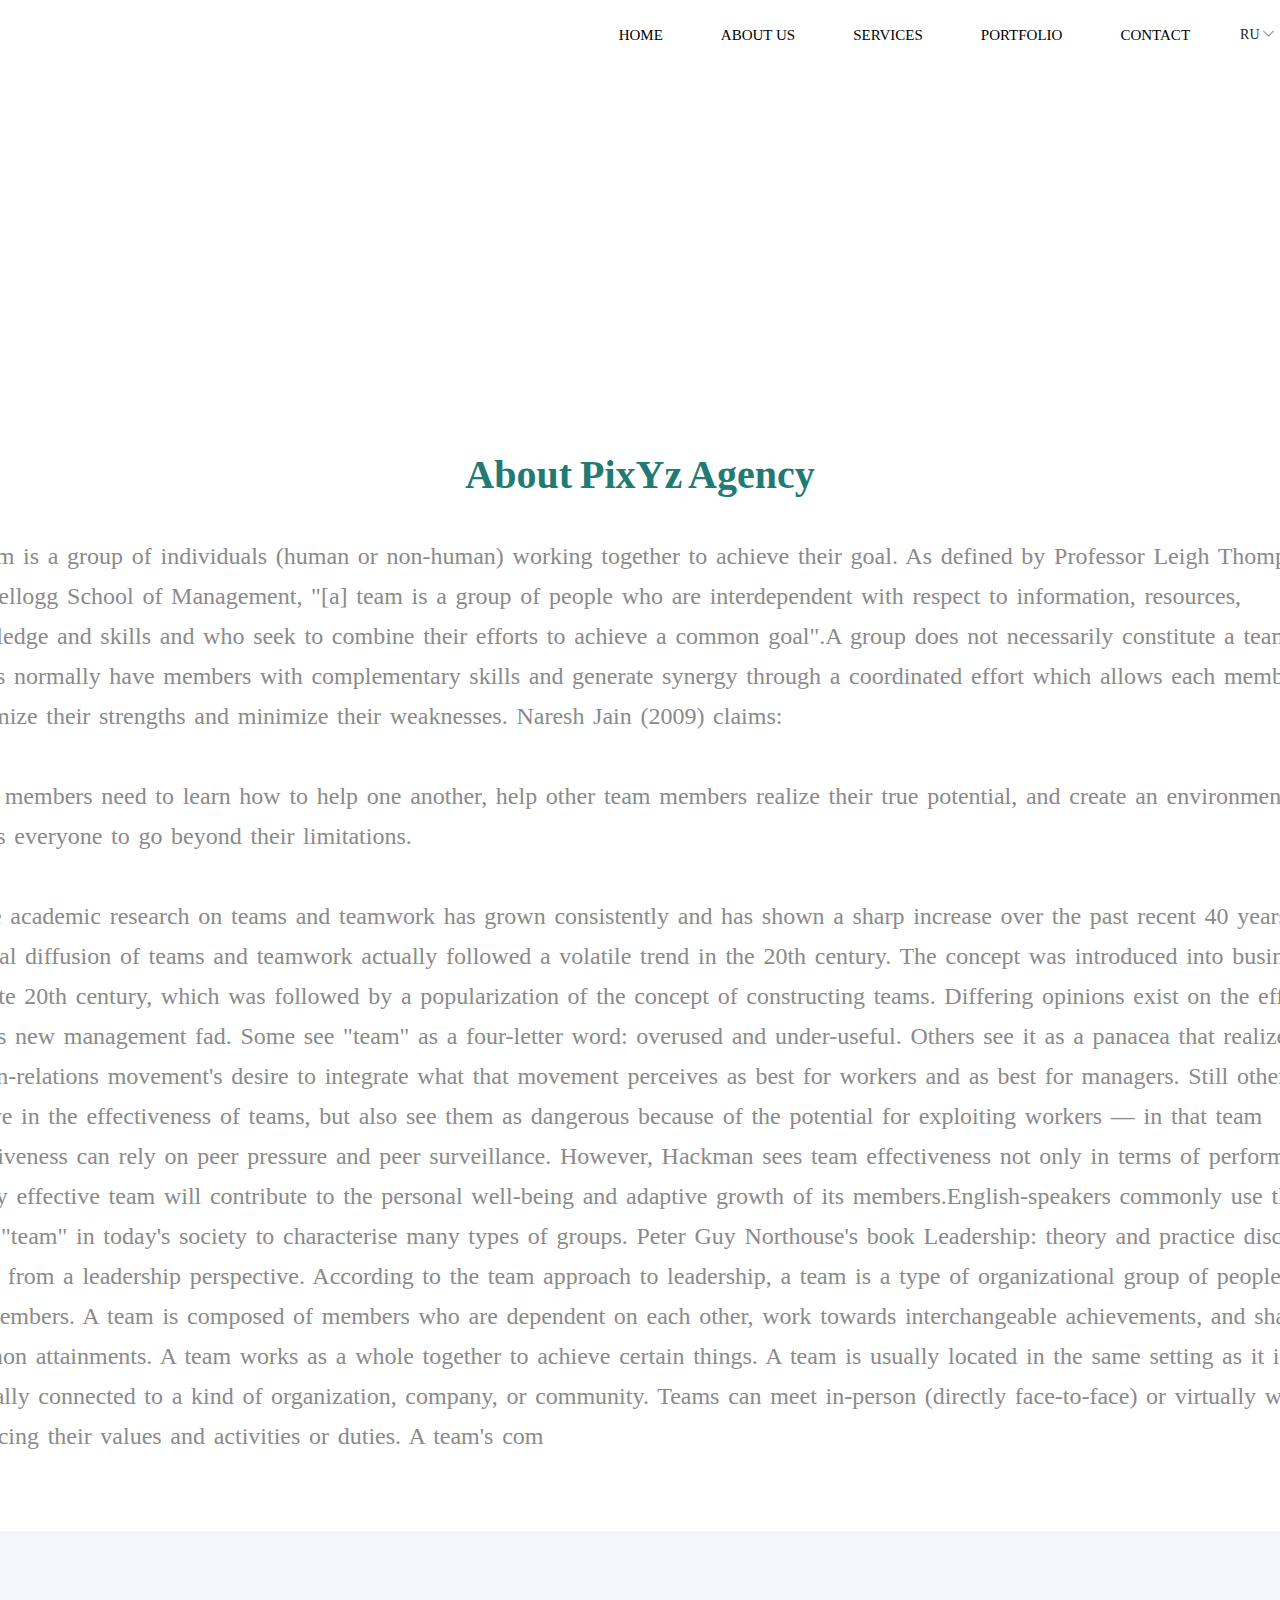
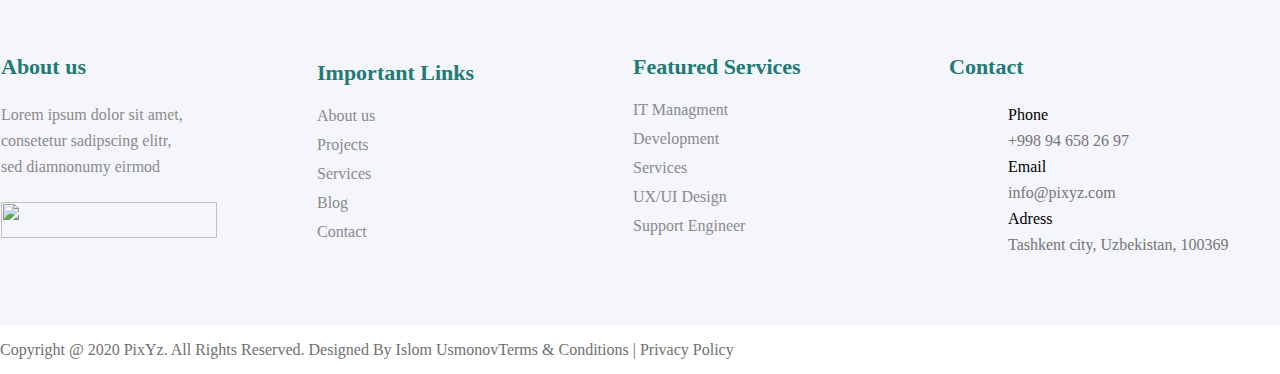
==== aboutus.html @ f3754f17 "change link html" ====
<!DOCTYPE html>
<html lang="en">

<head>
  <meta charset="UTF-8" />
  <meta http-equiv="X-UA-Compatible" content="IE=edge" />
  <meta name="viewport" content="width=device-width, initial-scale=1.0" />
  <title>WebSite</title>
  <link rel="stylesheet" href="./css/main.css" />
  <link rel="stylesheet" href="./css/_container.css" />
</head>

<body>
  <div class="navbar-wrapper">
    <div class="container">
      <div class="navbar">
        <div class="logo-wrapper">
          <a href="./index.html" class="navbar__logo">
            <img src="img/LOGO.png" alt="" />
          </a>
        </div>
        <ul class="navbar__list">
          <a href="./index.html" class="link">HOME</a>
          <a href="./aboutus.html" class="link">ABOUT US</a>
          <a href="./services.html" class="link">SERVICES</a>
          <a href="./portfolio.html" class="link">PORTFOLIO</a>
          <a href="./contact.html" class="link">CONTACT</a>
          <div class="language-bar">
            <input id="language-selection__toggle" class="language-selection__toggle-input" type="checkbox">
            <label class="select-language" for="language-selection__toggle">
              <p>RU <svg class="icon-language" xmlns="http://www.w3.org/2000/svg" width="17.414" height="9.414" viewBox="0 0 17.414 9.414">
                <g id="Сгруппировать_36" data-name="Сгруппировать 36" transform="translate(-1603.793 -29.793)">
                  <line id="Линия_1" data-name="Линия 1" x2="8" y2="8" transform="translate(1604.5 30.5)" fill="none" stroke="#000" stroke-linecap="round" stroke-width="1"/>
                  <line id="Линия_2" data-name="Линия 2" x1="8" y2="8" transform="translate(1612.5 30.5)" fill="none" stroke="#000" stroke-linecap="round" stroke-width="1"/>
                </g>
              </svg></p> 
            </label>
            <div role="language-bar" class="language-selection">
              <ul class="language-list">
                <li class="language-list__item">
                  <a href="">En</a>
                </li>
                <li class="language-list__item">
                  <a href="">Uz</a>
                </li>
              </ul>
            </div>
        </div>
        </ul>

<!--------------------------------------------------------Burger --------------------------------------------------------> 

  <nav class="header__nav nav-bar">
  <div class="toggle-menu">
    <div class="line line1"></div>
    <div class="line line2"></div>
    <div class="line line3"></div>
  </div>
  <ul class="nav-list">
    <li class="nav-list-item"><a href="index.html" class="nav-link">Home</a></li>
    <li class="nav-list-item"><a href="aboutus.html" class="nav-link">About Us</a></li>
    <li class="nav-list-item">
      <a href="services.html" class="nav-link">Services</a>
    </li>
    <li class="nav-list-item"><a href="portfolio.html" class="nav-link">Portfolio</a></li>
    <li class="nav-list-item">
      <a href="contact.html" class="nav-link">Contact</a>
    </li>
  </ul>
</nav>
<!------------------------------------------------------Burger End ------------------------------------------------------> 

      </div>
    </div>
  </div>
  </div>

    <div class="banner__aboutus">
        <h1>About us</h1>
    </div>
    
    <div class="container">
      <div class="banner__aboutus-wrapper">
    <div class="banner__aboutus--text">
      <h1>About PixYz Agency</h1>
      <p>A team is a group of individuals (human or non-human) working together to achieve their goal. 
        As defined by Professor Leigh Thompson of the Kellogg School of Management, "[a] team is a group of people who are 
        interdependent with respect to information, resources, knowledge and skills and who seek to combine their efforts to achieve a 
        common goal".A group does not necessarily constitute a team. Teams normally have members with complementary skills
        and generate synergy
        through a coordinated effort which allows each member to maximize their strengths and minimize their weaknesses. Naresh 
        Jain (2009) claims:<br>
        <br>
        Team members need to learn how to help one another, help other team members realize their true potential, and create an 
        environment that allows everyone to go beyond their limitations.<br>
        <br>
        While academic research on teams and teamwork has grown consistently and has shown a sharp increase over the past recent 
        40 years, the societal diffusion of teams and teamwork actually followed a volatile trend in the 20th century. The concept was 
        introduced into business in the late 20th century, which was followed by a popularization of the concept of constructing teams.  
        Differing opinions exist on the efficacy of this new management fad.
        Some see "team" as a four-letter word:  overused and under-useful.
        Others see it as a panacea that realizes the human-relations movement's desire to integrate what that movement perceives as 
        best for workers and as best for managers.
        Still others believe in the effectiveness of teams, but also see them as dangerous because of the potential for exploiting 
        workers — in that team effectiveness can rely on peer pressure and peer surveillance.
        However, Hackman sees team effectiveness not only in terms of performance: a truly effective team will contribute to the 
        personal well-being and adaptive growth of its members.English-speakers commonly use the word "team" in today's society to 
        characterise many types of groups. Peter Guy Northouse's book Leadership: theory and practice
        discusses teams from a leadership perspective. According to the team approach to leadership, a team is a type of 
        organizational group of people that are members. A team is composed of members who are dependent on each other, work 
        towards interchangeable achievements, and share common attainments. A team works as a whole together to achieve certain 
        things. A team is usually located in the same setting as it is normally connected to a kind of organization, company, or 
        community. Teams can meet in-person (directly face-to-face) or virtually when practicing their values and activities or duties. A 
        team's com</p>
    </div>
  </div>
    </div>
    


    <div class="footer">
      <div class="container">
        <div class="footer-block">
          <div class="footer-logo">
            <img src="img/Logo black.png" alt="" />
          </div>
          <div class="footer-content">
            <div class="footer-aboutus">
              <h1>About us</h1>
              <p>
                Lorem ipsum dolor sit amet, <br />
                consetetur sadipscing elitr, <br />
                sed diamnonumy eirmod
              </p>
              <img src="img/logo inst.png" alt="" />
            </div>
            <div class="footer-important">
              <h1>Important Links</h1>
              <a href="">About us</a>
              <a href="">Projects</a>
              <a href="">Services</a>
              <a href="">Blog</a>
              <a href="">Contact</a>
            </div>
            <div class="footer-futured">
              <h1>Featured Services</h1>
              <a href="">IT Managment</a>
              <a href="">Development</a>
              <a href="">Services</a>
              <a href="">UX/UI Design</a>
              <a href="">Support Engineer</a>
            </div>
            <div class="footer-contact">
              <h1>Contact</h1>
              <h6>Phone</h6>
              <p>+998 94 658 26 97</p>
              <h6>Email</h6>
              <p>info@pixyz.com</p>
              <h6>Adress</h6>
              <p>Tashkent city, Uzbekistan, 100369</p>
              <div class="footer-icons">
                <img src="img/ic_call_24px.png" alt="" />
                <img src="img/ic_email_24px.png " alt="" />
                <img src="img/ic_place_24px.png" alt="" />
              </div>
            </div>
          </div>
        </div>
      </div>
    </div>
    <div class="sub-footer">
      <div class="container">
        <div class="sub-footer-wrapper">
          <div class="sub-footer-p  ">
            <p>
              Copyright @ 2020 PixYz. All Rights Reserved. Designed By Islom
              Usmonov
            </p>
          </div>
          <div class="sub-footer-p">
            <p>
              Terms & Conditions | Privacy
              Policy
            </p>
          </div>
        </div>
      </div>
    </div>
  <script src="css/main.js"></script>

</body>
</html>
---- css/main.css ----
@import 'fonts.css';


* {
    margin: 0;
    padding: 0;
    font-family: 'HelveticaNeueCyr';
    font-weight: 400;
    box-sizing: border-box;
    list-style: none;
    text-decoration: none;

}

/*-------------------------------------------------------Navbar------------------------------------------------------------ */
.navbar-wrapper {
    position: absolute;
    left: 0;
    right: 0;
    z-index: 1111;
    background: rgb(255 255 255 / 0%);

}
/*-------------------------------------------------------Burger------------------------------------------------------------ */

.nav-bar {
    position: absolute;
	background-color: #49d6cb;
	top: 0;
	right: 100%;
	height: 100vh;
	width: 250px;
	display: flex;
	justify-content: center;
	align-items: center;
	transition: position 2.9s;
	-webkit-transition: position 2.9s;
	-moz-transition: position 2.9s;
	-ms-transition: position 2.9s;
	-o-transition: position 2.9s;
    display: none; 
}

.toggle {
    left: 0;
	box-shadow: 1px 0 15px 2px rgba(0, 0, 0, 0.4);
    
}

.toggle-menu {
    background-color: #49d6cb;
	position: fixed;
	top: 10px;
	right: 120px;
	width: 40px;
	height: 30px;
	display: flex;
	flex-direction: column;
	justify-content: space-around;
    padding: 2px 2px 2px 3px;
	border-radius: 5px;
	cursor: pointer;
	-webkit-border-radius: 5px;
	-moz-border-radius: 5px;
	-ms-border-radius: 5px;
	-o-border-radius: 5px;
}

.line {
    width: 100%;
	height: 3px;
	border-radius: 5px;
	background-color: #fff;
	transition: transform 0.2s ease-out;
	-webkit-transition: transform 0.2s ease-out;
	-moz-transition: transform 0.2s ease-out;
	-ms-transition: transform 0.2s ease-out;
	-o-transition: transform 0.2s ease-out;
}

.toggle .line1 {
    background-color: #ffffff;
	transform: scale(0.9) rotateZ(-45deg) translate(-6px, 4px);
}

.toggle .line2 {
    display: none;
}

.toggle .line3 {
    background-color: #ffffff;
	transform: scale(0.9) rotateZ(45deg) translate(-6px, -4px);
}

.toggle .toggle-menu {
    background-color: #49d6cb;
}

.nav-list {
	list-style: none;
    margin-top: 100px;
}

.nav-list-item {
    text-align: center;
	padding: 10px 0;
}

.nav-link {
    color: #fff;
	font-size: 22px;
	text-decoration: none;
	position: relative;
	padding-bottom: 4px;
}

.nav-link::before {
    position: absolute;
	content: '';
	left: 0;
	bottom: 0;
	width: 100%;
	height: 1px;
	background-color: #fff;
	transform: scaleX(0);
	transition: transform 0.4s ease-in-out;
	transform-origin: left;
	-webkit-transition: transform 0.4s ease-in-out;
	-moz-transition: transform 0.4s ease-in-out;
	-ms-transition: transform 0.4s ease-in-out;
	-o-transition: transform 0.4s ease-in-out;
}

.nav-link:hover::before {
    transform: scaleX(1);
}

/*---------------------------------------------------  Burger End----------------------------------------------------------- */
.navbar {
    width: 100%;
    overflow: hidden;
    min-height: 70px;
    background: transparent;
    display: flex;
    justify-content: space-between;
    align-items: center;
    /* background: white; */
    /* padding-left: 70px; */
    /* padding-right: 76px; */
}

.burger-wrapper {
    display: none;
}

.sidebar {
    display: none;
    position: fixed;
    width: 70vw;
    min-height: 100vh;
    right: 0;
    background: #ffffff;
    transform: translateX(100%);
    transition: all 0.4s;
    box-shadow: 0px 0px 30px rgba(0, 0, 0, 0.3);
    z-index: 2222222;
}

.sidebar.open {
    right: 0;
    transform: translateX(0%);
}

.sidebar-menu {
    display: flex;
    flex-direction: column;
    align-items: center;
    justify-content: center;
}

.sidebar.active {
    transform: translateX(100%);
}

.navbar__center {
    width: 1560px;
    min-height: 56px;
    padding: 0 15px;
    display: flex;
    justify-content: space-between;
    align-items: center;
    position: relative;
    list-style: none;
}

.navbar__logo img {
    width: 132px;
    
    
}

.navbar__list {
    font-family: 'HelveticaNeueCyr';
    font-weight: 400;
    display: flex;
    justify-content: space-between;
    /* align-items: center; */
    gap: 30px;
    
}

.navbar__list img {
    width: 16px;
    height: 8px;
}

/* .navbar__list a:hover {
    color: #49d6cb;
    transition: all 0.3s;
    
} */

.navbar-wrapper1{
    position: relative;
}

.link {
    padding: 27px 14px;
    /* border: 1px solid red; */
    color: black;
    display: flex;
    font-size: 15px;
    line-height: 15px;
    transition: 0.25s;
    position: relative;
    
    
}

.link::after {
    position: absolute;
    bottom: 0;
    
    left: 0;
    display: block;
    width: 100%;
    height: 3px;
    border-radius: 40px;
    background-color: #49d6cb;
    /* border: 2px solid red; */
    content: "";
    transform: scale(0);
    transition: transform .3s cubic-bezier(0.11, 0.7, 0, 1);
    /* color: #49d6cb; */
}

.link:hover:after {
    transform: scale(1);
}

.link:hover {
    color: #49d6cb;
    
}

/* .navbar__list a:hover{ 
    color: #49D6CB; 
 transform: scale(1.5); 
 font-family: 'HelveticaNeueCyr'; 
 font-weight: 700;   
} */

.navbar__list img {
    width: 12px;
    height: 8px;
    margin: 3px 0 0 2px;
}
/*------------------------------------------------------Navbar-End------------------------------------------------------------ */

.banner__home {
    width: 100%;
    height: 305px;
    background: url(../img/Home\ banner.jpg) no-repeat center / cover;
    display: flex;
    justify-content: center;
    align-items: center;
}

.main-wrapper {
    position: relative;
    display: flex;
    align-items: center;
    justify-content: space-between;
}

.banner__home h1 {
    color: white;
    display: flex;
    justify-content: center;
    align-items: center;
    font-family: 'HelveticaNeueCyr';
    font-weight: 700;
    font-size: 30px;
}

.banner__aboutus {
    width: 100%;
    display: flex;
    justify-content: center;
    align-items: center;
    height: 380px;
    background: url(../img/Home\ banner.jpg) no-repeat center / cover;
}

.aboutus-title {
    display: flex;
    justify-content: center;
    flex-direction: column;
    align-items: center;
    margin-top: -119px;
}

.aboutus-title h1 {

    display: flex;
    justify-content: center;
    align-items: center;
    font-family: 'HelveticaNeueCyr';
    font-weight: 700;
    font-size: 40px;
    padding: 10px 10px 30px 10px;
}

.banner__aboutus h1 {
    color: white;
    display: flex;
    justify-content: center;
    align-items: center;
    font-family: 'HelveticaNeueCyr';
    font-weight: 700;
    font-size: 40px;
}

.banner__services {
    width: 100%;
    height: 380px;
    background: url(../img/servisec\ banner.jpg) no-repeat center / cover;
    display: flex;
    justify-content: center;
    align-items: center;
    margin-bottom: 100px;
}

.banner__services h1 {
    color: white;
    display: flex;
    justify-content: center;
    align-items: center;
    font-family: 'HelveticaNeueCyr';
    font-weight: 700;
    font-size: 40px;
}

.banner__portfolio {
    width: 100%;
    height: 380px;
    background: url(../img/Portfolio\ banner.jpg) no-repeat center / cover;
    display: flex;
    justify-content: center;
    align-items: center;
}

.banner__portfolio h1 {
    color: white;
    display: flex;
    justify-content: center;
    align-items: center;
    font-family: 'HelveticaNeueCyr';
    font-weight: 700;
    font-size: 40px;
}

.banner__contact {
    width: 100%;
    height: 380px;
    background: url(../img/cantact\ banner.jpg) no-repeat center / cover;
    display: flex;
    justify-content: center;
    align-items: center;
}

.banner__contact h1 {
    color: white;
    display: flex;
    justify-content: center;
    align-items: center;
    font-family: 'HelveticaNeueCyr';
    font-weight: 700;
    font-size: 40px;
}

.banner__index {
    background-image: url("../img/Header_bg.png");
    background-repeat: no-repeat;
    background-position: center;
    background-size: 102% 100%;
    background-position-x: 0;
    background-position-y: 5px;
    min-height: 100vh;
    /* border: 2px solid red; */
    display: flex;
    justify-content: space-between;
    align-items: center;
}

.puls {
    position: fixed;
    bottom: 5%;
    right: 5%;
    display: block;
    width: 60px;
    height: 60px;
    border-radius: 50%;
    background: #49d6cb;
    cursor: pointer;
    box-shadow: 0 0 0 rgba(0, 255, 238, 0.352);
    animation: pulse 2s infinite;
    z-index: 111111;
    display: flex;
    justify-content: center;
    align-items: center;

}

.puls_img {
    width: 28px;
    height: 28px;
}

.pulse:hover {
    animation: none;
}

@-webkit-keyframes pulse {
    0% {
        -webkit-transform: scale(1);
    }

    3.3% {
        -webkit-transform: scale(1.1);
    }

    16.5% {
        -webkit-transform: scale(1);
    }

    33% {
        -webkit-transform: scale(1.1);
    }

    100% {
        -webkit-transform: scale(1);
    }
}

.all-services_wrapper {
    display: flex;
    justify-content: center;
    align-items: center;
    margin-top: 30px;
    transform: translateY(30px);
}

.all-services {
    bottom: 5%;
    right: 50%;
    display: block;
    width: 74px;
    height: 74px;
    border-radius: 50%;
    background: #49d6cb;
    cursor: pointer;
    box-shadow: 0 0 0 rgba(0, 255, 238, 0.352);
    animation: pulse 2s infinite;
    display: flex;
    justify-content: center;
    align-items: center;
}

.all-services_img {
    width: 29px;
    height: 34px;
}

/* .banner__index--bg1{
    position: relative;
    bottom: 313px;
    right: 1304px;
}
.banner__index--bg1 img{
    position: absolute;

}
.banner__index--bg2{
    position: relative;
    bottom: 314px;
    right: 287px;

}
.banner__index--bg2 img{
    position: absolute;
    width: 835px;
    height: 526px;
}
.banner__index--bg3{
    position: relative;
    bottom: 328px;
    right: 1118px;

}
.banner__index--bg3 img{
    position: absolute;

}
.banner__index--bg4{
    position: relative;
    bottom: 328px;
    right: 1118px;

}
.banner__index--bg4 img{
    position: absolute;

}
.banner__index--bg5{
    position: relative;
    bottom: 328px;
    right: 1118px;

}
.banner__index--bg5 img{
    position: absolute;
    width: 100px;
    height: 100%;
}
.banner__index--bg6{
    position: relative;
    bottom: 328px;
    right: 1118px;

}
.banner__index--bg6 img{
    position: absolute;
    width: 100px;
    height: 100%;
} */

/* .banner__index img {
    width: 100%;
    height: 100%;
} */

.banner__index h1 {
    width: 400px;
    font-family: 'HelveticaNeueCyr';
    font-weight: 700;
    font-size: 56px;
    line-height: 71px;
    /* border: 2px solid red; */
    margin: -50px 0 0 0;
}

.banner__index p {
    font-size: 23px;
    margin: 15px 0 0 0;

}

/* .banner__index--2{
    
    display: flex;
    justify-content: center;
    align-items: center;
    
 } */

.banner-home-wrapper {
    display: flex;
    flex-direction: column;
    gap: 100px;
}

.banner__home2 {
    position: relative;
    display: flex;
    align-items: center;
    gap: 75px;
    justify-content: center;
    margin-bottom: 250px;
}

.banner__home3 {
    position: relative;
    display: flex;
    align-items: center;
    gap: 160px;
    justify-content: center;
    margin-bottom: -10px;
}

.banner-img img {
    width: 100%;
    height: 100%;
    /* position: absolute; */
}

.banner-img.rocket {
    position: absolute;
    left: 10%;
    top: 15%;
}

.discuss-text {
    width: 40%;
}

.arrow-wrapper-3 {
    position: absolute;
}

.banner__home2--name {
    display: flex;
    justify-content: center;
    align-items: center;
    padding: 78px 0 0 0;
    /* border: 2px solid red;  */
}

.banner__home3--name {
    display: flex;
    justify-content: center;
    align-items: center;
    padding: 78px 0 0 0;
    /* border: 2px solid red;  */
}

.banner__home2--name h1 {
    font-family: 'HelveticaNeueCyr';
    font-weight: 700;
    font-size: 30px;
    color: #217A73;
}

.banner__home3--name h1 {
    font-family: 'HelveticaNeueCyr';
    font-weight: 700;
    font-size: 30px;
    color: #217A73;
}

.banner__home2-h1 {
    text-align: center;
    padding: 80px 0 0 0;
    font-family: 'HelveticaNeueCyr';
    font-weight: 700;
    font-size: 40px;
    color: #217A73;
    margin: 0 0 148px 0;
}

.banner__home3-h1 {
    text-align: center;
    padding: 80px 0 0 0;
    font-family: 'HelveticaNeueCyr';
    font-weight: 700;
    color: #217A73;
    margin: 0 0 110px 0;
}

/* .banner__index3{
    display: flex;
    justify-content: center;
    align-items: center;
    flex-direction: column;
    text-align: center;
} */

.banner__index__3-content {
    display: grid;
    grid-template-columns: repeat(3, 1fr);
    gap: 44px;
    width: 1396px;
    position: relative;

    /* align-items: center; */
}

.banner__home2 p {
    width: 700px;
    /* border: 2px solid red; */
    font-family: 'HelveticaNeueCyr';
    font-weight: 400;
    font-size: 24px;
    line-height: 40px;
    color: #8A8A8A;
}

.banner__home3 p {
    width: 490px;
    /* border: 2px solid red; */
    font-family: 'HelveticaNeueCyr';
    font-weight: 400;
    font-size: 17px;
    line-height: 40px;
    color: #8A8A8A;
}

.banner__home2 img {
    width: 98%;
    /*  height: 32%; */
}

.banner__home3 img {
    width: 98%;
    /*  height: 32%; */
}

.arrow-wrapper-3 img {
    width: 100%;
    height: 100%;

}

.arrow-wrapper-4 {
    position: absolute;

}

.arrow-wrapper-4 img {
    width: 100%;
    height: 100%;
}

.arrow-wrapper-5 {
    position: absolute;

}

.arrow-wrapper-5 img {
    width: 100%;
    height: 100%;

}

.arrow-wrapper-2 {
    position: absolute;


}

.banner__index--2 {
    background-image: url(../img/Header_bg2.png);
    background-repeat: no-repeat;
    background-size: 100.8% 101%;
    background-position-x: 0;
    background-position-y: -5px;
    position: relative;
    min-height: 765px;
    /* border: 2px solid red; */
    display: flex;
    justify-content: center;
    align-items: center;
    text-align: center;
    /* border: 2px solid red; */
    line-height: 1em;
    color: #217A73;
    position: relative;
}

.Line_wrapper1 {
    position: absolute;
    right: 45%;
    transform: translate(50%, 25%);
    top: 45%;
    width: 400px;


}

.Line_wrapper1 img {
    width: 100%;
    height: 100%;
}

.Line_wrapper2 {
    position: absolute;
    right: 47%;
    transform: translate(50%, 25%);
    top: -49%;
    width: 257px;
    height: 173px;
}

.Line_wrapper2 img {
    width: 100%;
    height: 100%;
}

.Line_wrapper3 {
    position: absolute;
    right: 50%;
    transform: translate(50%, 25%);
    top: -136%;
    height: 324px;
    width: 1134px;
}

.icon-language:hover line{
    color: #49d6cb;
    fill: #49d6cb;
}

.icon-language line{
    color: rgb(255, 255, 255);
    fill: rgb(255, 255, 255);
}

.Line_wrapper3 img {
    width: 100%;
    height: 100%;
}

.Line_wrapper4 {
    position: absolute;
    right: 37%;
    transform: translate(50%, 25%);
    top: -71%;
    height: 294px;
    width: 602px;
}

.Line_wrapper4 img {
    width: 100%;
    height: 100%;
}

.Line_wrapper5 {
    position: absolute;
    right: 29%;
    transform: translate(50%, 25%);
    top: 73%;
    /* height: 164px; */
    width: 654px;
}

.Line_wrapper5 img {
    width: 100%;
    height: 100%;
}

.Line_wrapper6 {
    position: absolute;
    right: 50%;
    transform: translate(50%, 25%);
    top: 61%;
    height: 441px;
    width: 1163px;
}

.Line_wrapper6 img {
    width: 100%;
    height: 100%;
}

.Line_wrapper7 {
    position: absolute;
    right: 50%;
    transform: translate(50%, 25%);
    top: -136%;
    height: 425px;
    width: 909px;
}

.Line_wrapper7 img {
    width: 100%;
    height: 100%;
}

.Line_wrapper8 {
    position: absolute;
    right: 55%;
    transform: translate(50%, 25%);
    top: -115%;
    height: 386px;
    width: 1101px;
}

.Line_wrapper8 img {
    width: 100%;
    height: 100%;
}

.Line_wrapper9 {
    position: absolute;
    right: 68%;
    transform: translate(50%, 25%);
    top: -85%;
    height: 522px;
    width: 276px;
}

.Line_wrapper10 {
    position: absolute;
    right: 50%;
    transform: translate(50%, 25%);
    top: -175%;
    height: 412px;
    width: 1180px;
}

.Line_wrapper10 img {
    width: 100%;
    height: 100%;
}

.Line_wrapper11 {
    position: absolute;
    right: 27%;
    transform: translate(50%, 25%);
    top: -94%;
    /* height: 326px; */
    width: 732px;
}

.Line_wrapper11 img {
    width: 100%;
    height: 100%;
}

.Line_wrapper9 img {
    width: 100%;
    height: 100%;
}

.circle_wrapper2 {
    position: absolute;
    right: 95%;
    transform: translate(50%, 25%);
    top: -27%;
    /* height: 120px; */
    width: 250px;
    z-index: -111111;
}

.circle_wrapper2 img {
    width: 100%;
    height: 100%;
}

.circle-content1-wrapper {
    position: absolute;
    left: 70%;
    transform: translate(50%, 25%);
    bottom: -14%;
    /* height: 120px; */
    /* width: 227px; */
    z-index: 1;
}

.circle-content1-wrapper img{
    width: 100%;
    height: 100%;

}

.point_wrapper {
    position: absolute;
    left: -2%;
    transform: translate(-70%, 25%);
    top: 24%;
    /* height: 120px; */
    /* width: 227px; */
}

.point_wrapper img {
    width: 100%;
    height: 100%;
}

.circle2_wrapper {
    position: absolute;
    right: 77.5%;
    transform: translate(50%, 25%);
    top: -10%;
    /* height: 120px; */
    /* width: 227px; */
    z-index: -11111;
}

.circle2_wrapper img {
    width: 100%;
    height: 100%;
}

.rocket {
    position: absolute;
}

.banner__index--2 p {
    width: 1389px;
    /* border: 2px solid red; */
    font-family: 'HelveticaNeueCyr';
    font-weight: 400;
    font-size: 23px;
    line-height: 41px;
    /* line-height: 0.9em; */
    color: #8A8A8A;
    word-spacing: 2.7px;
    text-align: left;
}

.banner__index--3 {
    width: 100%;
    min-height: 992px;
    /* border: 2px solid red; */

    padding: 61px 0 0 14px;
    /* border: 2px solid red; */
    line-height: 1em;
    background: #F4F6FC;
    text-align: center;
    z-index: -10;
}
.banner__index3{
    display: flex;
    justify-content: center;
    align-items: center;
    flex-direction: column;
}

.banner__index3 h1 {
    font-family: 'HelveticaNeueCyr';
    font-weight: 700;
    color: #217A73;
    font-size: 40px;
    line-height: 40px;
    /* border: 2px solid red; */
    /* display: flex;
    align-items: center;
    justify-content: center; */
    padding: 0 20px 24px 0px;
    /* word-spacing: -px; */
}

.banner__index3 p {
    /* border: 2px solid red; */
    font-family: 'HelveticaNeueCyr';
    font-weight: 400;
    font-size: 24px;
    line-height: 40px;
    /* line-height: 0.9em; */
    color: #8A8A8A;
    word-spacing: 2.7px;
    width: 79%;
    padding: 0 0 81px 0;
}

.banner__index__3-content2 {
    width: 100%;
    height: 100%;




}

.banner__index__3_content1 {
    padding: 53px 0 52px 0;
    height: 384px;
    flex: 1;
    background: white;
    border-radius: 15px;
    cursor: pointer;
    display: flex;
    justify-content: center;
    align-items: center;
    flex-direction: column;
    transition: 0.25s;
    z-index: 2;
    box-shadow: 0px 0px 22px 0px #7e7e7e10;

}

.banner__index__3_content2 {
    /* width: 442px; */
    height: 328px;
    padding: 53px 0 52px 0;
    flex: 1;
    background: white;
    border-radius: 15px;
    display: flex;
    justify-content: center;
    align-items: center;
    flex-direction: column;
    transition: 0.25s;
    box-shadow: 0px 0px 22px 0px #7e7e7e10;
    margin: 100px 0 80px 0;


}

.banner__index__3_content1:hover {
    background: #49d6cb;
    transition: 1s;


}

.banner__index__3_content1-icon path {
    color: white;
    fill: white;
    transition: 0.25s;
}

.banner__index__3_content1:hover path {
    color: #49d6cb;
    fill: #49d6cb;
    transition: 1s;
}

.banner__index__3_content1:hover .circle {
    transition: 1s;
    background: white;
}

.banner__index__3_content1:hover h1 {
    color: white;
    transition: 0.25s;
}

.banner__index__3_content1:hover p {
    color: white;
    transition: 1s;

}

.banner__index__3_content1:hover a {
    color: white;
    transition: 1s;

}

.circle {
    background: #49d6cb;
    clip-path: circle(50%);
    height: 5.6em;
    width: 5.6em;
    padding: 22px 0 0 0;
    display: flex;
    justify-content: center;
}

.icon svg {
    width: 84px;
    height: 47px;
    fill: blue;
}

.icon1 svg {
    width: 75px;
    height: 35px;
    margin-top: 5px;
}

.banner__index__3_content1 img {
    width: 75px;
    height: 75px;
    margin: 43px 0 22px 0;

}

.banner__index__3_content2 img {
    width: 75px;
    height: 75px;
    margin: 43px 0 22px 0;

}

.banner__index__3_content1 h1 {
    font-size: 24px;
    margin: 0 0 16px 0;
    color: black;
    margin: 27px 0 12px 0;


}

.banner__index__3_content2 h1 {
    font-size: 24px;
    margin: 0 0 16px 0;
    color: black;
    margin: 27px 0 12px 0;


}

.banner__index__3_content1 p {
    width: 326px;
    font-size: 16px;
    color: #C9C9C9;
    margin: 0 0 27px 0;
    word-spacing: 2.7px;
    line-height: 20px;
}

.banner__index__3_content2 p {
    width: 246px;
    text-align: center;
    font-size: 16px;
    color: #C9C9C9;
    margin: 0 0 16px 0;
    word-spacing: 2.7px;
    line-height: 20px;


}

.banner__index__3_content1 a {
    font-size: 16px;
    color: #49d6cb;


}

.banner__index__3_content2 a {
    font-size: 16px;
    margin-top: 30px;
    color: #49d6cb;


}

.banner__index__3_content1 li {
    font-family: 'HelveticaNeueCyr';
    font-weight: 700;
}

.banner__index__3_content2 li {
    font-family: 'HelveticaNeueCyr';
    font-weight: 700;
}

/* .banner__index--3-circle{
    
    width: 70px;
    height: 75px;
    border-radius: 50%;
    border: 2px solid red;
} */


.banner__aboutus--text {
    /* border: 2px solid red; */
    display: flex;
    justify-content: center;
    align-items: center;
    flex-direction: column;
    /* padding:  264px 0 0 14px;  */
    /* border: 2px solid red; */
    /* line-height: 1em;  */
    padding: 75px 0 75px 0;
}

.banner__aboutus--text h1 {
    font-family: 'HelveticaNeueCyr';
    font-weight: 700;
    color: #217A73;
    font-size: 40px;
    line-height: 40px;
    /* border: 2px solid red; */
    /* display: flex;
    align-items: center;
    justify-content: center; */
    word-spacing: -2px;
    margin-bottom: 36px;
}

.banner__aboutus--text p {
    /* border: 2px solid red; */
    font-family: 'HelveticaNeueCyr';
    font-weight: 400;
    font-size: 24px;
    line-height: 40px;
    /* line-height: 3px; */
    color: #8A8A8A;
    width: 1409px;
    word-spacing: 2.7px;
    margin: 5px 0 0 15px;
}

.banner__index__button-box {
    display: flex;
    justify-content: center;
    align-items: center;

}

.banner__index__button {
    width: 200px;
    height: 48px;
    background: #49d6cb;
    border-radius: 4px;
    font-size: 15px;
    color: white;
    font-family: 'HelveticaNeueCyr';
    font-weight: 700;
    display: flex;
    border: 2px solid #49d6cb;

    justify-content: center;
    align-items: center;
    /* text-align: center; */
    cursor: pointer;
    margin-top: -297px;

}

.banner__index__button a {
    color: white;
    display: flex;
    font-size: 16px;
      /* justify-content: center; */
}

.banner__index__button:hover {
    background: white;
    border: 2px solid #49d6cb;
    transition: 1s;


}

.banner__index__button:hover a {
    color: #49d6cb;
    transition: 1s;



}
.contact-maps{
    margin-bottom: 100px;
    margin-top: 100px;
}

/* .banner__index__button a:hover{
} */

.banner__index__icon--text {
    /* position: relative; */
    min-height: 260px;
    /* border: 2px solid red; */
    /* display: flex;
    justify-content: center;
    align-items: center; */
    /* border: 2px solid red; */
    line-height: 1em;
}

.banner__index__icon--text p {
    width: 1092px;
    /* border: 2px solid red; */
    font-family: 'HelveticaNeueCyr';
    font-weight: 400;
    font-size: 18px;
    line-height: 32px;
    /* line-height: 0.9em; */
    color: #8A8A8A;
    word-spacing: 2.7px;
}

.titles-wrapper {
    display: flex;
    position: relative;
    flex-direction: column;
    align-items: center;
}

.titles-wrapper p {
    margin: 55px 0;
    width: 1345px;
    font-size: 24px;
}

.titles-wrapper h1 {
    color: #217A73;
    font-family: 'HelveticaNeueCyr';
    font-weight: 700;
    font-size: 40px;
}

.titles-wrapper-1 {
    color: #217A73;
}

.titles-wrapper-1 h2 {
    margin: 0 0 33px 0;
    font-weight: 700;
    font-size: 34px;
    font-family: 'HelveticaNeueCyr';

}

.banner__index__icons {
    min-height: 200px;
    /* border: 2px solid red; */
    display: flex;
    flex-wrap: wrap;
    margin-bottom: 100px ;
}

.banner__index__icon {
    width: 104px;
    height: 120px;
    border: 1px solid white;
    border-radius: 5px;
    background: white;
    /* margin: 0 0 0 670px; */
    margin: 17.5px;
    display: flex;
    /* justify-content: center; */
    align-items: center;
    flex-direction: column;
    /* text-align: center; */
}

.banner__index__icon h1 {
    opacity: 0;
    font-size: 16px;
    margin: 15px 0 0 0;
    color: #8A8A8A;
}

.banner__index__icon img {
    margin: 15px 0 0 0;
    width: 54px;
    height: 54px;
}

.banner__index__icon:hover {
    border: 1px solid #49d6cb;
    box-shadow: 0px 0px 22px 0px #cacaca;
    transition: 0.45s;

}

.banner__index__icon:hover h1 {
    opacity: 1;
    transition: 1s;
}

.banner__index__coment--bg {
    display: flex;
    flex-direction: column;
    justify-content: center;
    align-items: center;
    width: 100%;
    min-height: 570px;
    /* border: 2px solid red; */
    background: #F4F6FC;
    /* padding: 59px; */
    margin: 0 0 81px 0;

}

.banner__index__coment {
    min-height: 73px;
    display: flex;
    align-items: center;
    justify-content: center;
    flex-direction: column;
    text-align: center;
    /* border: 2px solid red; */
}

.banner__index__coment h1 {
    color: #217A73;
    font-family: 'HelveticaNeueCyr';
    font-weight: 700;
    font-size: 40px;
    /* line-height: 10px; */
    margin-bottom: 51px;
    margin-top: 73px;
}

.banner__index__coment p {
    color: #8A8A8A;
    line-height: 40px;
    width: 50%;
    font-size: 24px;
}

.banner__index__coment-iconimg {
    /* border: 2px solid red; */
    /* width: 250px; */
    display: flex;
    align-items: center;
    justify-content: center;
    margin-top: 40px;
    margin-bottom: 41px;



}

.banner__index__coment-iconimg img {
    width: 80px;
    margin-right: 20px;
}

.banner__index__coment-iconimg h1 {
    font-size: 16px;
    color: #49d6cb;
    font-family: 'HelveticaNeueCyr';
    font-weight: 700;
    margin-bottom: 4px;
}

.banner__index__coment-iconimg p {
    font-size: 16px;
}

.banner__index__coment-icon {

    display: flex;
    justify-content: center;
    margin-bottom: 81px;
    


}

.banner__index__coment-icon img {
    width: 80px;
}

.quotes {
    position: relative;

}

.quote_1 {
        position: absolute;
        left: -477px;
        bottom: 226px;
        width: 114px;
}

.quote_2 {
    position: absolute;
    right: -428px;
    bottom: -74px;
    width: 114px;
}

.banner__index__email {
    width: 1400px;
    height: 662px;
    box-shadow: 0 0 26px 0 #dfdddd;
    /* border: 2px solid red; */
    /* padding: 0 0 0 60px; */
    display: flex;
    flex-direction: column;
    margin-bottom: 100px;
}

.banner__index__email-c{
    display: flex;
    justify-content: center;
}

.email-wrapper {
    display: flex;
    justify-content: center;
    align-items: center;
}

.banner__index__img {
    width: 507px;
    height: 662px;
    background: #49d6cb;
    margin: -467px 0 0 893px;
    position: relative;
}

.banner__index__img img {
    width: 315px;
    height: 532px;
    right: 10px;
    margin: -190px 19px 5px 163px;
}

.p0 {
    color: white;
    margin-top: 46px;
    margin-left: 52px;
    font-family: 'HelveticaNeueCyr';
    font-weight: 700;
    font-size: 32px;
}

.p1 {
    /* position: absolute; */
    margin-top: 52px;
    margin-left: 52px;
    color: white;
    font-size: 16px;
}

.p2 {
    /* position: absolute; */
    font-size: 16px;
    margin-top: 58px;
    margin-left: 52px;
    color: white;
}

.p3 {
    /* margin: 30px; */
    margin-top: 58px;
    margin-left: 52px;
    /* position: absolute; */
    font-size: 16px;
    color: white;
}

.banner__index__name {
    width: 828px;
    height: 339px;
    /* border: 2px solid red; */
    margin: 24px 10px 10px 70px;
}

.banner__index__email h1 {
    color: #217A73;
    font-family: 'HelveticaNeueCyr';
    font-weight: 700;
    font-size: 32px;
    margin: 48px 10px 10px 70px;
}

.name {
    width: 353px;
    height: 56px;
    margin: 3px 0 0 1px;
    border: 1px solid #49d6cb;
    padding: 0 0 0 25px;
    font-size: 16px;
}

.lastname {
    width: 353px;
    height: 56px;
    margin: 3px 0 15px 30px;
    border: 1px solid #49d6cb;
    padding: 0 0 0 25px;
    font-size: 16px;
}

.email {
    width: 353px;
    height: 56px;
    margin: 3px 0 0 1px;
    border: 1px solid #49d6cb;
    padding: 0 0 0 25px;
    font-size: 16px;
}

.phone {
    width: 353px;
    height: 56px;
    margin: 3px 0 15px 30px;
    border: 1px solid #49d6cb;
    padding: 0 0 0 25px;
    font-size: 16px;
}

.interested {
    width: 353px;
    height: 56px;
    margin: 3px 0 0 1px;
    border: 1px solid #49d6cb;
    padding: 0 0 0 25px;
    font-size: 16px;
}

.select {
    width: 353px;
    height: 56px;
    margin: 3px 0 15px 30px;
    border: 1px solid #49d6cb;
    padding: 0 0 0 25px;
    font-size: 16px;
}

.project {
    width: 740px;
    height: 182px;
    margin: 3px 0 0 1px;
    border: 1px solid #49d6cb;
    padding: 18px 0 0 25px;
    font-size: 16px;
}

.lastname:hover {
    border: 1px solid #FF8888;
    transition: 0.25s;
}

.email:hover {
    border: 1px solid #FF8888;
    transition: 0.25s;
}

.phone:hover {
    border: 1px solid #FF8888;
    transition: 0.25s;
}

.interested:hover {
    border: 1px solid #FF8888;
    transition: 0.25s;
}

.select:hover {
    border: 1px solid #FF8888;
    transition: 0.25s;
}

.project:hover {
    border: 1px solid #FF8888;
    transition: 0.25s;
}

.name:hover {
    border: 1px solid #FF8888;
    transition: 0.25s;
}

textarea::placeholder {
    color: #C9C9C9;
}

input::placeholder {
    color: #C9C9C9;
}

.banner__index__email a {
    display: flex;
    /* justify-content: center; */
    /* align-items: center; */
    text-align: center;
}

.btn-wrapper {
    display: flex;
    align-items: center;
    justify-content: flex-start;
    margin-top: 48px;
    transition: 0.25s;
}

.btn-wrapper button {
    /* border: 2px solid red; */
    background: #49d6cb;
    width: 169PX;
    height: 48px;
    border: 2px solid #49d6cb;
    color: white;
    margin: 0;
    transition: 0.25s;
}

.btn-wrapper :hover {
    /* border: 2px solid #49d6cb; */
    background: white;
    transition: 0.25s;
}

.btn-wrapper :hover p {
    color: #49d6cb;
    transition: 0.25s;
}

.footer {
    /* width: 100%;  */
    /* height: 370px; */
    background: #F4F6FC;
    /* border: 2px solid red; */
    /* padding: 36px 0 54px 34px; */
    position: relative;
    z-index: 1222;
    padding: 44px 0 0 0;
}

.footer-block {
    /* height: 369px;  */
    padding: 15px 15px 15px 1px;
}

.footer-logo img {
    width: 150px;

}

.footer-content {
    display: grid;
    grid-template-columns: repeat(4, 1fr);
    margin-bottom: 57px;
}

.footer-aboutus {
    display: flex;
    margin: 0;
    flex-direction: column;
    row-gap: 4px;
}

.footer-aboutus h1 {
    font-size: 22px;
    font-family: 'HelveticaNeueCyr';
    font-weight: 700;
    color: #217A73;
    margin-top: 46px;
    margin-bottom: 18px;
}

.footer-aboutus p {
    margin: 0;
    font-size: 16px;
    line-height: 26px;
    color: #8a8a8a;
    padding: 0 0 18px 0;
}

.footer-aboutus img {
    margin: 0;
    width: 216px;
    height: 36px;
}

.footer-important {
    display: flex;
    justify-content: center;
    /* align-items: center; */
    flex-direction: column;
    row-gap: 8px;
}

.footer-important h1 {
    font-size: 22px;
    font-family: 'HelveticaNeueCyr';
    font-weight: 700;
    color: #217A73;
    margin-bottom: 18px;
    margin-top: 46px;
}

.footer-important a {
    font-size: 16px;
    line-height: 8px;
    color: #8a8a8a;
    padding: 0 0 13px 0;
}

.footer-futured {
    display: flex;
    margin: 0;
    flex-direction: column;
    row-gap: 8px;
}

.footer-futured h1 {
    margin: 0;
    font-size:22px;
    font-family: 'HelveticaNeueCyr';
    font-weight: 700;
    color: #217A73;
    margin-bottom: 18px;
    margin-top: 46px;

}

.footer-futured a {
    font-size: 16px;
    line-height: 8px;
    color: #8a8a8a;
    padding: 0 0 13px 0;
}

.footer-contact {
    display: flex;
    margin: 0;
    flex-direction: column;
    row-gap: 8px;
}

.footer-contact h1 {
    font-size: 22px;
    font-family: 'HelveticaNeueCyr';
    font-weight: 700;
    color: #217A73;
    margin-bottom: 18px;
    margin-top: 46px;
}

.footer-contact h6 {
    font-size: 16px;
    font-family: 'HelveticaNeueCyr';
    font-weight: 400;
    color: black;
    margin-left: 59px;
}

.footer-contact p {
    margin: 0;
    font-size: 16px;
    /* line-height: 10px; */
    /* padding: 0 0 13px 0; */
    margin-left: 59px;
    color: #757575;
}

.footer-icons {
    display: flex;
    flex-direction: column;
    position: absolute;
    margin-left: auto;
    margin: 99px 0 0 2px;


}

.footer-icons img { 
    width: 26px;
    padding: 0 0 29px 0;

}

.sub-footer {
    width: 100%;
    height: 48px;
    display: flex;
    justify-content: space-between;
    align-items: center;
}

.sub-footer-wrapper {
    display: flex;
    justify-content: space-between;
    align-items: center;
    text-align: center;
}

.box-wrapper {
    display: grid;
    grid-template-columns: repeat(3, 1fr);
    gap: 13px;
    padding: 96px 0;

}

.box-img {
    position: relative;
    width: 100%;
    display: flex;
    justify-content: center;
    align-items: center;
    transition: 1s;

}

.box-img::after {
    content: "";
    position: absolute;
    top: 0;
    right: 0;
    left: 0;
    bottom: 0;
    background: #000;
    opacity: 0;
    transition: 1s;
    z-index: 1;
}

.box-img:hover::after {
    opacity: 0.5;
}

.box-img img {
    width: 100%;
    height: 100%;
    object-fit: cover;
}

.box-title {
    position: absolute;
    font-size: 24px;
    opacity: 0;
    color: white;
    z-index: 111;


}

.box-img:hover p {
    opacity: 1;
    transition: 1s;

}

#wrapper-purchase{
    margin-bottom: 100px;
}

.purchase {
    background: #49d6cb;
    border-radius: 15px;
    display: flex;
    justify-content: space-between;
    align-items: center;
    width: 1411px;
    height: 64px;
    cursor: pointer;
    margin: 8px 0 0 0;
    padding: 14px 32px;
}

.purchase p {
    font-size: 24px;
    color: white;
    font-family: 'HelveticaNeueCyr';
    font-weight: 700;
}

.purchase img {
    width: 23px;
    height: 12px;
}

.purchase-box {
    margin: 100px 0 100px 0;
}

.order-wrapper {
    display: none;
    /* display: grid;
    grid-template-columns: repeat(3, 1fr); */
}

.main-order-wrapper{
    display: grid;
    grid-template-columns: repeat(3, 1fr);
    gap: 69px;
}

.order-wrapper.active {
    display: block;
}

.order {
    width: 424px;
    height: 785px;
    padding: 43px 0 20px 0;
    flex: 1;
    background: white;
    border-radius: 15px;
    display: flex;
    /* justify-content: center; */
    align-items: center;
    text-align: center;
    flex-direction: column;
    transition: 0.25s;
    box-shadow: 0px 0px 21px 0px #7e7e7e10;
    margin: 32px 0 32px 0;
}

.orders {
    margin: 0 0 20px 0;
}

.order-circle {
    background: #49d6cb;
    clip-path: circle(50%);
    height: 91px;
    width: 91px;
    padding: 20px 0 0 0;
}

.order-icon svg {
    width: 48px;
    height: 50px;
    fill: blue;
}

.svg {
    display: flex;
    align-items: center;
    gap: 10px;
}

.p-svg-wrapper {
    display: flex;
    flex-direction: column;
    gap: 19px;
}

.p-svg {
    justify-content: space-between;

    display: flex;
}

.order h1 {
    font-size: 24px;
    margin: 0 0 20px 0;

}

.order h2 {
    font-size: 16px;
    color: #C9C9C9;
    line-height: 20px;
    margin: 0 0 32px 0;
}

.order-button {
    display: flex;
    justify-content: center;
    align-items: center;
    width: 184px;
    height: 48px;
    background: #49d6cb;
    box-shadow: 0 0 0 rgba(0, 255, 238, 0.352);
    animation: pulse 2s infinite;
    border-radius: 10px;
    transition: 0.25s;
    border: 2px solid #49d6cb;
}

.order-button:hover {
    animation: none;
    background: white;
    border: 2px solid #49d6cb;
    transition: 1s;
}

@-webkit-keyframes pulse {
    0% {
        -webkit-box-shadow: 0 0 0 0 rgba(0, 255, 238, 0.352);
    }

    70% {
        -webkit-box-shadow: 0 0 0 10px rgba(204, 169, 44, 0);
    }

    100% {
        -webkit-box-shadow: 0 0 0 0 rgba(204, 169, 44, 0);
    }
}

@keyframes pulse {
    0% {
        -moz-box-shadow: 0 0 0 0 rgba(0, 255, 238, 0.352);
        box-shadow: 0 0 0 0 rgba(0, 255, 238, 0.352);
    }

    70% {
        -moz-box-shadow: 0 0 0 10px rgba(204, 169, 44, 0);
        box-shadow: 0 0 0 20px rgba(204, 169, 44, 0);
    }

    100% {
        -moz-box-shadow: 0 0 0 0 rgba(204, 169, 44, 0);
        box-shadow: 0 0 0 0 rgba(204, 169, 44, 0);
    }
}

.order-button a {
    font-size: 16px;
    color: white;
    transition: 1s;
}

.order-button:hover a {
    color: #49d6cb;
    transition: 1s;
}

.order-p h4 {
    margin: 5px 0 31px 0;
    color: #707070;
    font-size: 12px;
}

.order-p h3 {
    margin: 33px 0 0 0;
    color: #00A49A;
    font-size: 32px;
}

.order-p p {
    color: #8A8A8A;
    font-size: 16px;
}

/* ------------------------------------------------Language Bar------------------------------------------------------- */
#language-selection__toggle {
    visibility: hidden;
}
  
  .select-language {
    cursor: pointer;
    padding: 6px;
    margin-top: 20px;
    display: inline-block;
}

.header__nav {
    position: fixed;
    z-index: 11111111;

}
  
.language-selection__toggle-input {
    display: none;
}

.language-selection__toggle-input:not(checked) ~ .language-selection {
      display: none;
}

.language-selection__toggle-input:checked ~ .language-selection {       
      display: block;
}

.language-list__item a {
    color: #000000;
    font-size: 15px;
    line-height: 15px;
    transition: 0.25s;
    position: relative;
}  

.language-list__item:hover a {
    color: #49d6cb;
}

.language-list{
    position: absolute;
    right: 4%;
    background: #ffffff;
    width: 45px;
    height: 45px;
    display: flex;
    flex-direction: column;
    align-items: center;
    border-radius: 10%;
    border: 2px solid #49d6cb;
    box-shadow: 0 0 17px 0 #757575;
}

.language-list p{
font-size: 20px;
}

.select-language p{
    font-size: 14px;
    color: rgb(32, 32, 32);
    line-height: 15px;
    transition: 0.25s;
    position: relative;
}

.select-language:hover p{
    color: #49d6cb;
}

.select-language svg{
    width: 11px;
    height: 11px;
}

/* ----------------------------------------------Language Bar End ----------------------------------------------------- */

.sub-footer-p {
    color: #707070;
}

/* -------------------------------------------------Responsive--------------------------------------------------------- */

@media (max-width: 1200px) {
    .header-img-wrapper img {
        width: 400px;
    }
    .banner__index__img{
        display: none;
    }
    .banner__index__email{
        width: 900px;
    }
    .titles-wrapper p{
        width: 938px;
    }
    .banner__index--2 p{
        width: 1196px;
    }

    .circle-content1-wrapper{
        display: none;
    }


    .navbar {
        justify-content: space-between;
    }

    .footer-contact {
        display: flex;
        margin: 0;
        flex-direction: column;
    }

    .footer-futured {
        display: flex;
        margin: 0;
        flex-direction: column;
    }

    .footer-important {
        display: flex;
        justify-content: center;
        /* align-items: center; */
        flex-direction: column;
    }
    .purchase{
        width: 1171px;
    }
    .main-order-wrapper {
        display: grid;
        grid-template-columns: repeat(2, 1fr);
        margin-left: 25px;
    }
    .banner__index__3-content {
        margin-right: 18px;
            display: grid;
            width: 1150px;
            grid-template-columns: repeat(2,1fr);
    }
    .banner__aboutus--text p {
        width: 1184px;

    }
}

@media (max-width: 992px) {
    .navbar-wrapper {
        position: fixed;
        background: rgba(165, 165, 165, 0.173);

    } 
    .banner__index__3-content{
        width: 954px;
    }
    .banner__aboutus--text p {
        width: 931px;

    }   
    .navbar_wrapper1 {
        position: fixed;
        background: rgba(208, 208, 208, 0.658);
        width: 100%;
        z-index: 111111;
    }

    .toggle-menu {
        right: 100px;
    }
    .navbar__list {
        display: none;
    }
    .nav-bar {
        display: block;
    }

    .burger-wrapper {
        display: block;
    }

    .banner__index__email {
        width: 887px;
        height: 668px;

    }
    .purchase {
    width: 973px;
    }

    .main-order-wrapper {
        display: grid;
        grid-template-columns: repeat(2, 1fr);
    }

    .banner__index--2 p {
        width: 687px;
    }

    .banner__index__img {
        display: none;
    }

    .banner__index__img img {
        width: 1px;
        ;
        height: 1px;
        right: 1px;
        margin: 1px;
    }

    .footer-content {
        display: grid;
        grid-template-columns: repeat(2, 1fr);
        row-gap: 35px;
    }

    .titles-wrapper p {
        width: 804px;
    }

    .Line_wrapper1 {
        position: absolute;
        right: 50%;
        transform: translate(50%, 25%);
        top: 63%;
        width: 310px;
    }
    .quote_1 {
        position: absolute;
        left: -413px;
        bottom: 485px;
        width: 114px;
    }
    .Line_wrapper2 {
        position: absolute;
        right: 49%;
        transform: translate(50%, 25%);
        top: -73%;
        width: 201px;
        height: 137px;
    }

    .Line_wrapper3 {
        position: absolute;
        right: 50%;
        transform: translate(50%, 25%);
        top: -119%;
        height: 253px;
        width: 668px;
    }

    .Line_wrapper5 {
        position: absolute;
        right: 29%;
        transform: translate(50%, 25%);
        top: 81%;
        /* height: 164px; */
        width: 449px;
    }
    .toggle-menu {
        right: 9px;
        top: 18px;
    }
    
    
    .Line_wrapper4 {
        position: absolute;
        right: 37%;
        transform: translate(50%, 25%);
        top: -94%;
        height: 235px;
        width: 495px;
    }

    .point_wrapper {
        display: none;
    }

    .circle2_wrapper {
        display: none;
    }

    .box-title {
        position: absolute;
        font-size: 20px;
        opacity: 0;
    }

    .banner__index__3_content2 p {
        text-align: center;
    }
}

@media (max-width: 768px) {
    .box-title {
        position: absolute;
        font-size: 16px;
        opacity: 0;
    }
    .banner__index__coment p {
        width: 75%;
    }

    .banner__index {
        background-image: url("../img/Header_bg.png");
        background-repeat: no-repeat;
        background-position: center;
        background-size: 102% 100%;
        background-position-x: 0;
        background-position-y: 5px;
        min-height: 100vh;
        /* border: 2px solid red; */
        display: flex;
        justify-content: space-between;
        align-items: center;
    }

    .sub-footer-p {
        font-size: 12px;
    }
    .banner__aboutus--text p {
        width: 748px;

    }
    .Line_wrapper2 {
        position: absolute;
        right: 43%;
        transform: translate(50%, 25%);
        top: -66%;
        width: 207px;
        display: none;
    }
    .Line_wrapper1 {
        position: absolute;
        right: 50%;
        transform: translate(50%, 25%);
        top: 66%;
        width: 298px;
    }

    .Line_wrapper3 {
        position: absolute;
        right: 50%;
        transform: translate(50%, 25%);
        top: -118%;
        height: 289px;
        width: 645px;
    }
    .Line_wrapper4 {

        display: none;
    }
    .Line_wrapper5 {
        position: absolute;
        right: 20%;
        transform: translate(50%, 25%);
        top: 84%;
        /* height: 164px; */
        width: 434px;
        display: none;
    }
    .banner__home2 img{
        display: none;
    }
    .Line_wrapper3{
        display: none;
    }

    .banner__index p {
        font-size: 15px;
        margin: 24px 0 0 0;
    }

    .main-wrapper {
        position: relative;
        display: flex;
        align-items: center; 
        justify-content: space-evenly;
        flex-direction: column;
    }

    .banner__index h1 {
        width: 400px;
        font-family: 'HelveticaNeueCyr';
        font-weight: 700;
        font-size: 39px;
        text-align: center;
        line-height: 60px;
        /* border: 2px solid red; */
        margin: -50px 0 0 0;
    }

    .titles-wrapper p {
        width: 614px;
    }

    .titles-wrapper {
        display: flex;
        flex-direction: column;
    }

    .banner__index__3-content {
        display: grid;
        grid-template-columns: repeat(1, 1fr);
        gap: 16px;
        width: 542px;
        margin-left: 95px;
    }
    .quote_2{
        display: none;
    }
    .quote_1{
        display: none;
    }
        .name {
        width: 230px;
    }

    .lastname {
        width: 230px;
    }

    .email {
        width: 230px;
    }

    .phone {
        width: 230px;                                                                                                                                                                                                                                                                                                                                                                                                                                                                                                                                                                                                                                                                                                                                                                                                                                                                                                                                                                                                                                                                                                                                                                                                                                                                                                                                                                                                                                                                                                                                                                                                                                                                                                                                                                                                                                                                                                                                                                                                                                                                                                                                                                                                                                                                                                                                                                                                                                                                                                                                                                                                                                                                                                                                                                                                                                                                                                                                                                                                                                                                                                                                                                                                                                                                                                                                                                                                                                                                                                                                                                                                                                                                                                                                                                                                                                                                                                                                                                                                                                                                                                                                                                                                                                                                                                                                                                                                                                                                                                                                                                                                                                                                                                                                                                                                                                                                                                                                                                                                                                              
    }

    .interested {
        width: 230px;                                                                                                                                                                                                                                                                                                                                                                                                                                                                                                                                                                                                                                                                                                                                                                                                                                                                                                                                                                                                                                                                                                                                                                                                                                                                                                                                                                                                                                                                                                                                                                                                                                                                                                                                                                                                                                                                                                                                                                                                                                                                                                                                                                                                                                                                                                                                                                                                                                                                                                                                                                                                                                                                                                                                                                                                                                                                                                                                                                                                                                                                                                                                                                                                                                                                                                                                                                                                                                                                                                                                                                                                                                                                                                                                                                                                                                                                                                                                                                                                                                                                                                                                                                                                                                                                                                                                                                                                                                                                                                                                                                                                                                                                                                                                                                                                                                                                                                                                                                                                                                              
    }

    .select {
        width: 230px;
    }

    .project {
        width: 495px;
    }
    .banner__index__name{
        width: 565px;
    }
    .banner__home2 p{
        width: 550px;
    }
    .banner__home2{
        gap: 0;
        margin-bottom: 80px;
    }
    .banner__index__email{
        width: 647px;
    }
    .banner__index__button{
        margin-top: 0px;
        margin-bottom: 100px;
    }
    

    .purchase {
        width: 747px;
    }
    .main-order-wrapper {
        display: grid;
        grid-template-columns: repeat(1, 1fr);
        margin-left: 120px ;
    }
    .toggle-menu {
        right: 6px;
        top: 19px;
    }

    .Line_wrapper10 {
        position: absolute;
        right: 50%;
        transform: translate(50%, 25%);
        top: -131%;
        height: 268px;
        width: 610px;
    }
    .Line_wrapper11 {
        position: absolute;
        right: 33%;
        transform: translate(50%, 25%);
        top: -96%;
        /* height: 326px; */
        width: 456px;
    }
    .Line_wrapper6 {
        position: absolute;
        right: 45%;
        transform: translate(50%, 25%);
        top: 85%;
        height: 207px;
        width: 642px;
    }
    .Line_wrapper7 {
        position: absolute;
        right: 50%;
        transform: translate(50%, 25%);
        top: -95%;
        height: 283px;
        width: 396px;
    }
    .Line_wrapper8 {
        position: absolute;
        right: 55%;
        transform: translate(50%, 25%);
        top: -122%;
        height: 258px;
        width: 588px;
    }
    .Line_wrapper9 {
        position: absolute;
        right: 76%;
        transform: translate(50%, 25%);
        top: -59%;
        height: 311px;
        /* width: 746px; */
    } 
    .banner__index__3_content2{
        margin-left: 66px;
    }

}

@media(max-width: 568px) {
    .main-order-wrapper {
        margin-left: -20px;
    }

    .navbar{
        margin-left: 40px;
    }
    .banner__index__3-content{
        width: 398px;
    }
    .banner__home3{
        gap: 0;
    }
    .banner__index__3-content{
        margin-left: 67px;
    }
    .banner__aboutus--text p{
        width: 544px;
    }
    .aboutus-title h1{
        width: 411px;
    }
    .banner__home2 {
    gap: 0px; 
    }
    .toggle-menu {
        
        right: 50px;
    }
    .name {
        width: 230px;
    }

    .lastname {
        width: 230px;
    }

    .email {
        width: 230px;
    }

    .phone {
        width: 230px;                                                                                                                                                                                                                                                                                                                                                                                                                                                                                                                                                                                                                                                                                                                                                                                                                                                                                                                                                                                                                                                                                                                                                                                                                                                                                                                                                                                                                                                                                                                                                                                                                                                                                                                                                                                                                                                                                                                                                                                                                                                                                                                                                                                                                                                                                                                                                                                                                                                                                                                                                                                                                                                                                                                                                                                                                                                                                                                                                                                                                                                                                                                                                                                                                                                                                                                                                                                                                                                                                                                                                                                                                                                                                                                                                                                                                                                                                                                                                                                                                                                                                                                                                                                                                                                                                                                                                                                                                                                                                                                                                                                                                                                                                                                                                                                                                                                                                                                                                                                                                                              
    }

    .interested {
        width: 230px;                                                                                                                                                                                                                                                                                                                                                                                                                                                                                                                                                                                                                                                                                                                                                                                                                                                                                                                                                                                                                                                                                                                                                                                                                                                                                                                                                                                                                                                                                                                                                                                                                                                                                                                                                                                                                                                                                                                                                                                                                                                                                                                                                                                                                                                                                                                                                                                                                                                                                                                                                                                                                                                                                                                                                                                                                                                                                                                                                                                                                                                                                                                                                                                                                                                                                                                                                                                                                                                                                                                                                                                                                                                                                                                                                                                                                                                                                                                                                                                                                                                                                                                                                                                                                                                                                                                                                                                                                                                                                                                                                                                                                                                                                                                                                                                                                                                                                                                                                                                                                                              
    }

    .select {
        width: 230px;
    }

    .project {
        width: 485px;
    }

    .banner__index__email {
        width: 550px;
        height: 662px;
    }
    .banner__index__3_content2{
        margin-left: 66px;
    }

    .banner__index__name {
        width: 500px;
        height: 280px;
        /* border: 2px solid red; */
        margin: 24px 10px 10px 27px;
    }

    .banner__index--2 p {
        width: 383px;
    }
    .banner-home-wrapper{
        justify-content: center;
        align-items: center;
    }
    .titles-wrapper-1{
        width: 306px;
    }
    .banner__home2 p {
        width: 266px;
        /* border: 2px solid red; */
        font-family: 'HelveticaNeueCyr';
        font-weight: 400;
        font-size: 17px;
        line-height: 40px;
        color: #8A8A8A;
    }

    .Line_wrapper1 img {
        width: 100%;
        height: 100%;
        display: none;
    }

    .Line_wrapper2 img {
        width: 100%;
        height: 100%;
        display: none;
    }

    .Line_wrapper3 img {
        width: 100%;
        height: 100%;
        display: none;
    }
    .Line_wrapper3{
        width: 10px;
    }

    .Line_wrapper4 img {
        width: 100%;
        height: 100%;
        display: none;
    }

    .quotes {
        position: relative;
        display: none;
    }
    .titles-wrapper p {
        width: 523px;
    }
    .Line_wrapper5{
        display: none;
    }
    .banner-img img{
        display: none;
    }
    .img-wrapper img{
        display: none;
    }
    .titles-wrapper-1 p{
        width: 340px;
    }
    .purchase{
        width: 566px;
    }
    .order-wrapper {
        display: grid;
        grid-template-columns: repeat(1, 1fr);
        margin: 70px;
    }
    .Line_wrapper11 {
        display: none;
    }
    .Line_wrapper6 {
        display: none;
    }
    .Line_wrapper7 {
        display: none;
    }
    .Line_wrapper8 {
        display: none;
    }
    .Line_wrapper9 {
        display: none;
    }
    .Line_wrapper10 {
        display: none;
    }
    .box-wrapper {

        grid-template-columns: repeat(3 1fr);
    }
}

 /* -------------------------------------------------Responsive-End----------------------------------------------------------- */
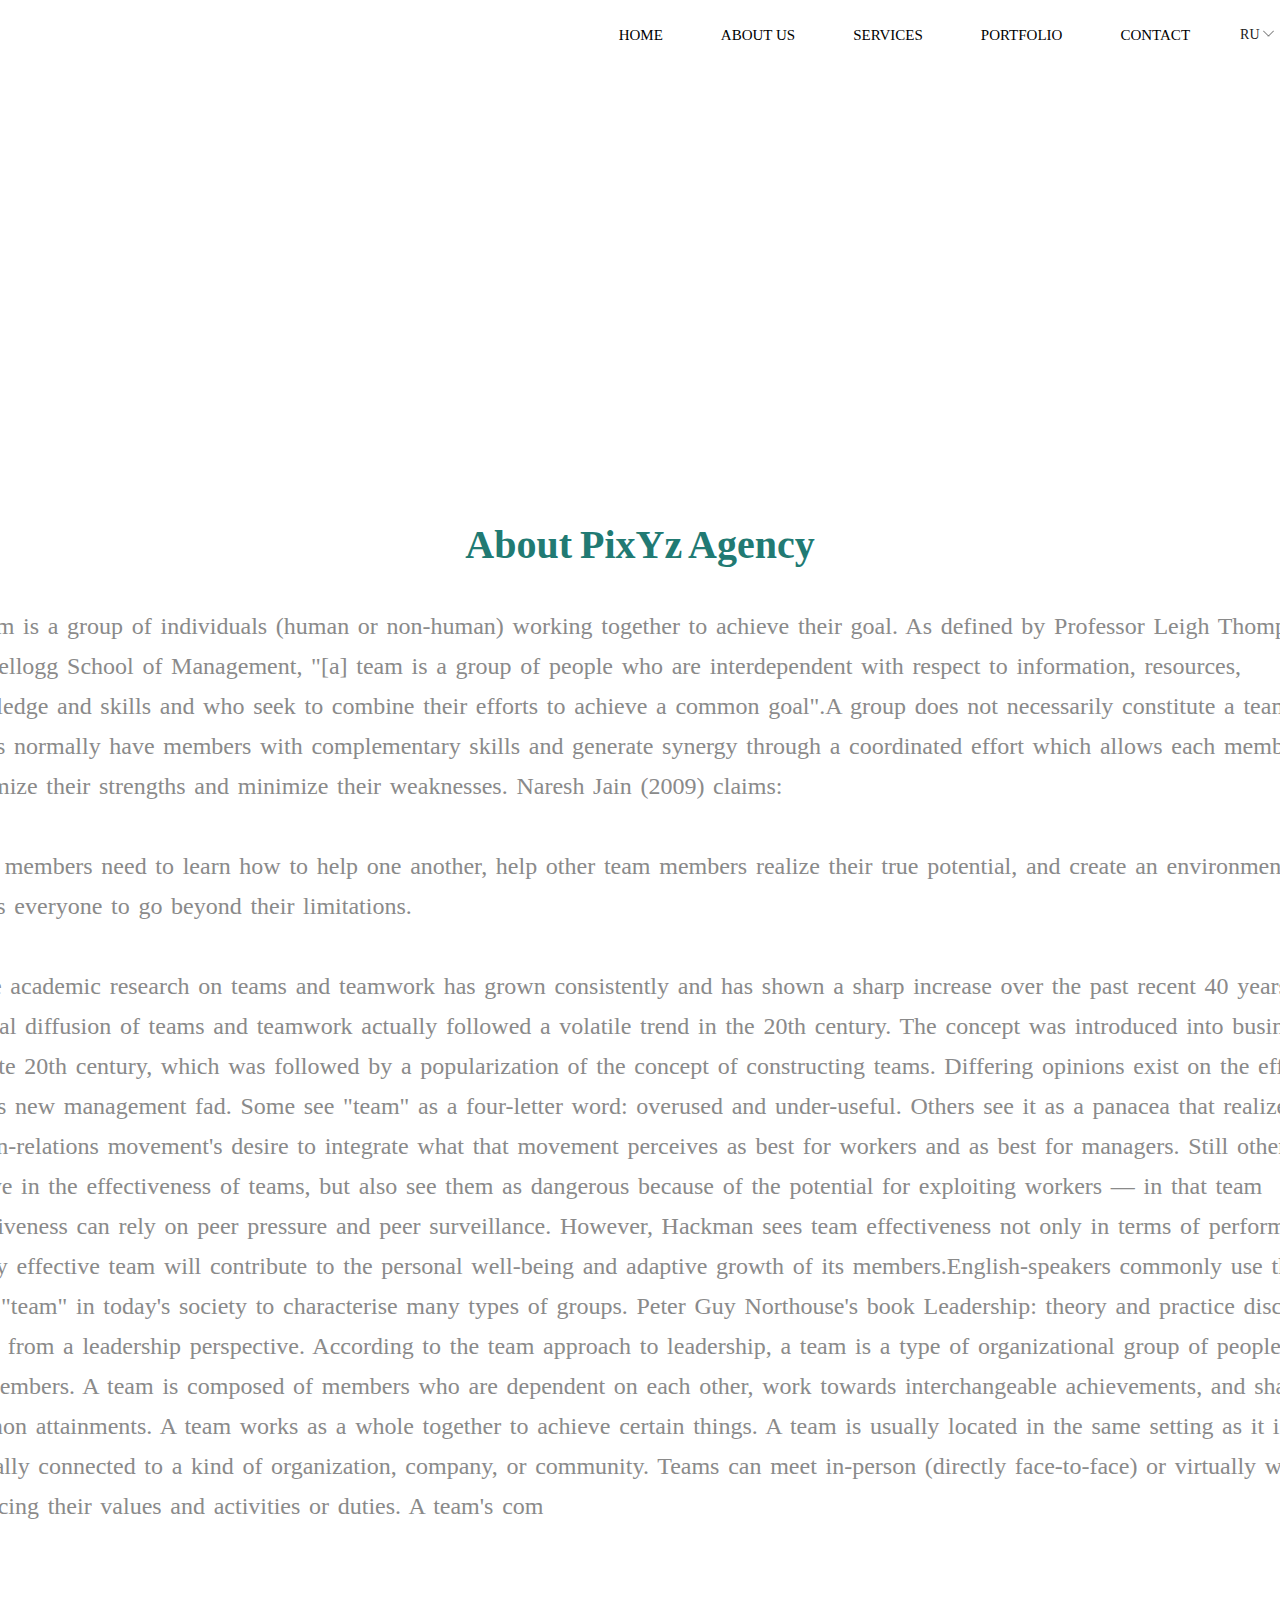
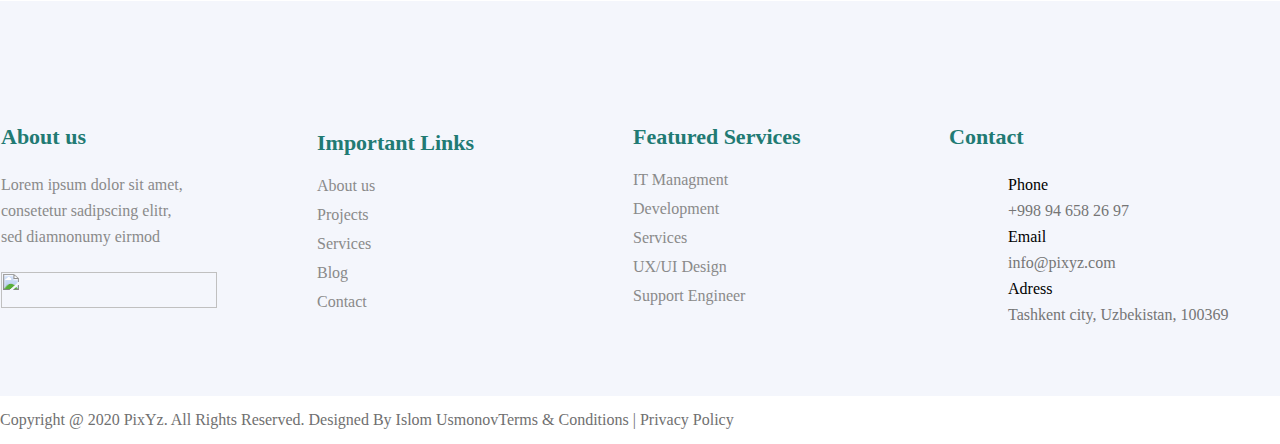
==== commit a5b9f39d: "change link html" ====
--- a/aboutus.html
+++ b/aboutus.html
@@ -11,7 +11,7 @@
 </head>
 
 <body>
-  <div class="navbar-wrapper">
+  <div class="navbar-wrapper1">
     <div class="container">
       <div class="navbar">
         <div class="logo-wrapper">
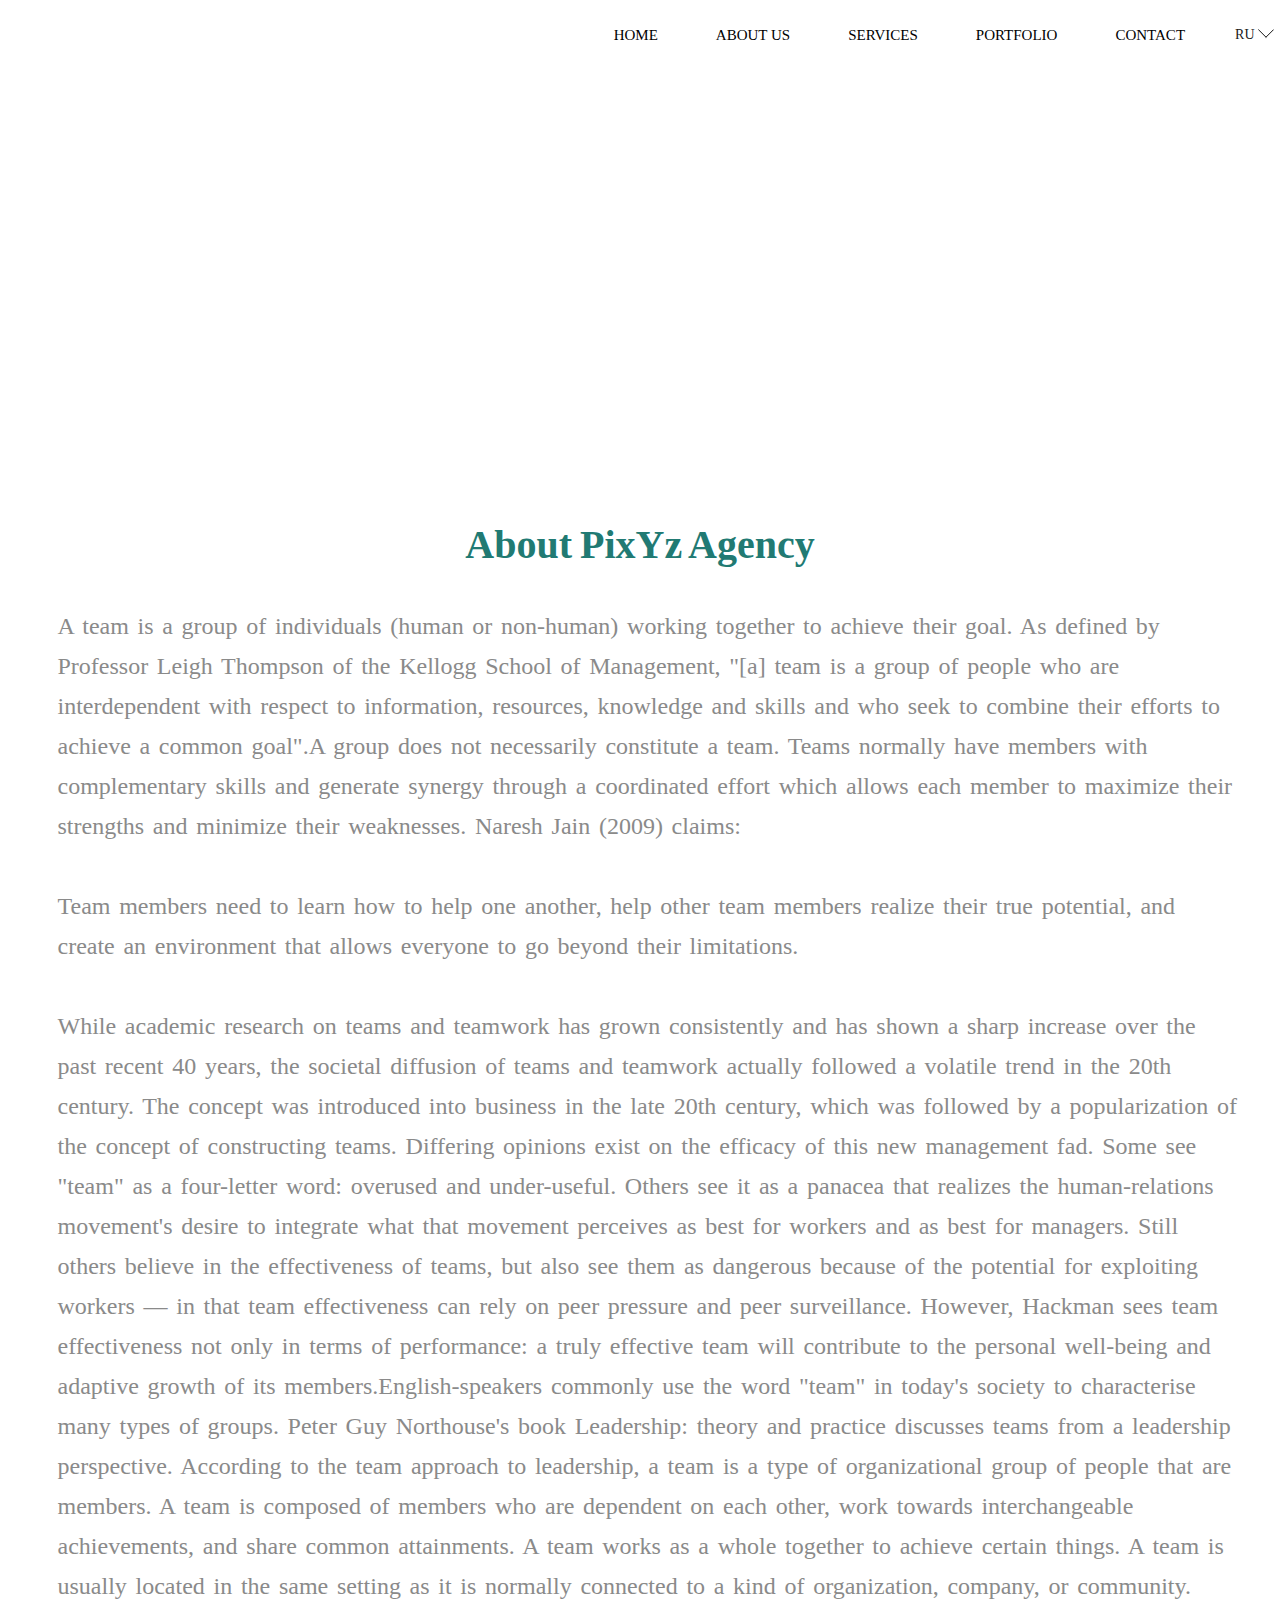
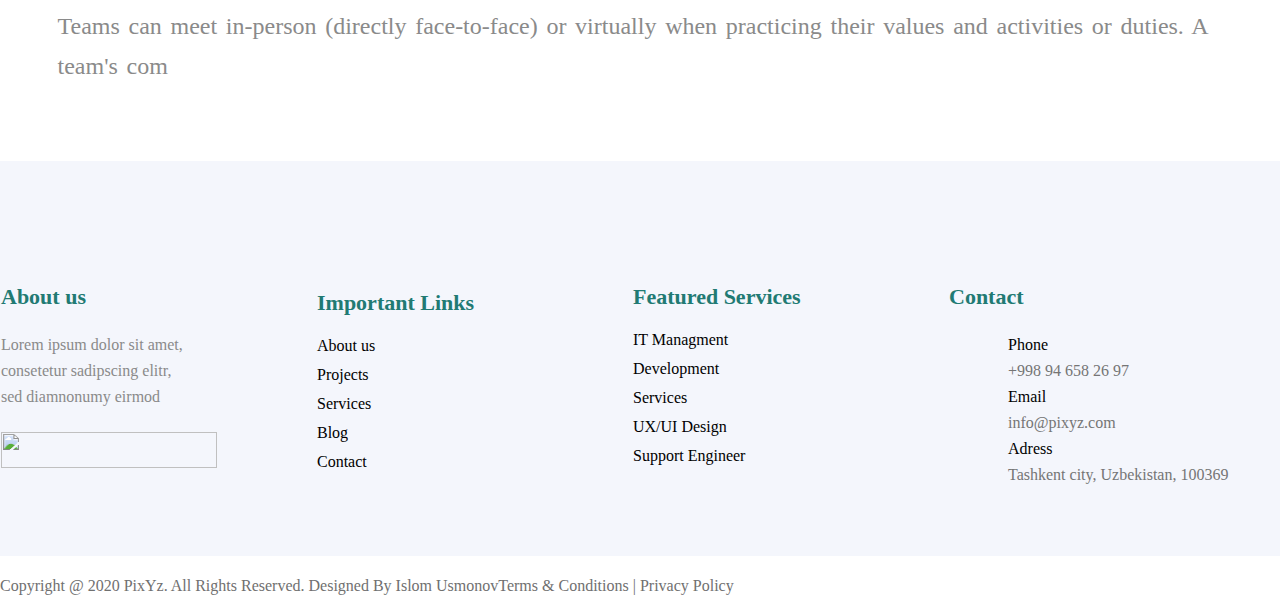
==== commit 8f499e57: "change responsive" ====
--- a/aboutus.html
+++ b/aboutus.html
@@ -8,6 +8,7 @@
   <title>WebSite</title>
   <link rel="stylesheet" href="./css/main.css" />
   <link rel="stylesheet" href="./css/_container.css" />
+  <link rel="stylesheet" href="./css/_responsive-aboutus.css">
 </head>
 
 <body>
--- a/css/main.css
+++ b/css/main.css
@@ -220,6 +220,7 @@
     
 } */
 
+
 .navbar-wrapper1{
     position: relative;
 }
@@ -270,6 +271,7 @@
  font-weight: 700;   
 } */
 
+
 .navbar__list img {
     width: 12px;
     height: 8px;
@@ -327,7 +329,7 @@
     align-items: center;
     font-family: 'HelveticaNeueCyr';
     font-weight: 700;
-    font-size: 40px;
+    font-size: 38px;
     padding: 10px 10px 30px 10px;
 }
 
@@ -411,6 +413,7 @@
     display: flex;
     justify-content: space-between;
     align-items: center;
+    z-index: 1;
 }
 
 .puls {
@@ -555,10 +558,12 @@
     height: 100%;
 } */
 
+
 /* .banner__index img {
     width: 100%;
     height: 100%;
 } */
+
 
 .banner__index h1 {
     width: 400px;
@@ -584,6 +589,7 @@
     
  } */
 
+
 .banner-home-wrapper {
     display: flex;
     flex-direction: column;
@@ -689,7 +695,6 @@
     display: grid;
     grid-template-columns: repeat(3, 1fr);
     gap: 44px;
-    width: 1396px;
     position: relative;
 
     /* align-items: center; */
@@ -775,6 +780,7 @@
     line-height: 1em;
     color: #217A73;
     position: relative;
+    z-index: 2;
 }
 
 .Line_wrapper1 {
@@ -1027,9 +1033,11 @@
     padding: 61px 0 0 14px;
     /* border: 2px solid red; */
     line-height: 1em;
+    flex-wrap: wrap;
     background: #F4F6FC;
     text-align: center;
     z-index: -10;
+
 }
 .banner__index3{
     display: flex;
@@ -1103,7 +1111,7 @@
     align-items: center;
     flex-direction: column;
     transition: 0.25s;
-    box-shadow: 0px 0px 22px 0px #7e7e7e10;
+    box-shadow: 3px 3px 40px 0px #7e7e7e10;
     margin: 100px 0 80px 0;
 
 
@@ -1111,7 +1119,7 @@
 
 .banner__index__3_content1:hover {
     background: #49d6cb;
-    transition: 1s;
+    transition: 0,25s;
 
 
 }
@@ -1125,28 +1133,28 @@
 .banner__index__3_content1:hover path {
     color: #49d6cb;
     fill: #49d6cb;
-    transition: 1s;
+    transition: 0,25s;
 }
 
 .banner__index__3_content1:hover .circle {
-    transition: 1s;
+    transition: 0,25s;
     background: white;
 }
 
 .banner__index__3_content1:hover h1 {
     color: white;
-    transition: 0.25s;
+
 }
 
 .banner__index__3_content1:hover p {
     color: white;
-    transition: 1s;
+    transition: 0,25s;
 
 }
 
 .banner__index__3_content1:hover a {
     color: white;
-    transition: 1s;
+    transition: 0,25s;
 
 }
 
@@ -1347,6 +1355,7 @@
 
 
 }
+
 .contact-maps{
     margin-bottom: 100px;
     margin-top: 100px;
@@ -1354,6 +1363,7 @@
 
 /* .banner__index__button a:hover{
 } */
+
 
 .banner__index__icon--text {
     /* position: relative; */
@@ -1602,6 +1612,7 @@
 .p0 {
     color: white;
     margin-top: 46px;
+
     margin-left: 52px;
     font-family: 'HelveticaNeueCyr';
     font-weight: 700;
@@ -1612,6 +1623,7 @@
     /* position: absolute; */
     margin-top: 52px;
     margin-left: 52px;
+    cursor: pointer;
     color: white;
     font-size: 16px;
 }
@@ -1620,14 +1632,25 @@
     /* position: absolute; */
     font-size: 16px;
     margin-top: 58px;
+    cursor: pointer;
     margin-left: 52px;
     color: white;
+}
+.p3:hover{
+    color: #147069;
+}
+.p1:hover{
+    color: #147069;
+}
+.p2:hover{
+    color: #147069;
 }
 
 .p3 {
     /* margin: 30px; */
     margin-top: 58px;
     margin-left: 52px;
+    cursor: pointer;
     /* position: absolute; */
     font-size: 16px;
     color: white;
@@ -1712,38 +1735,47 @@
 }
 
 .lastname:hover {
-    border: 1px solid #FF8888;
     transition: 0.25s;
+    border: 1px solid #03bdae;
+
 }
 
 .email:hover {
-    border: 1px solid #FF8888;
     transition: 0.25s;
+    border: 1px solid #03bdae;
+
 }
 
 .phone:hover {
-    border: 1px solid #FF8888;
     transition: 0.25s;
-}
+    border: 1px solid #03bdae;
+
+}
+
 
 .interested:hover {
-    border: 1px solid #FF8888;
     transition: 0.25s;
+    border: 1px solid #03bdae;
+
 }
 
 .select:hover {
-    border: 1px solid #FF8888;
     transition: 0.25s;
-}
+    border: 1px solid #03bdae;
+
+}
+
 
 .project:hover {
-    border: 1px solid #FF8888;
     transition: 0.25s;
+    border: 1px solid #03bdae;
+
 }
 
 .name:hover {
-    border: 1px solid #FF8888;
     transition: 0.25s;
+    border: 1px solid #03bdae;
+
 }
 
 textarea::placeholder {
@@ -1752,6 +1784,21 @@
 
 input::placeholder {
     color: #C9C9C9;
+}
+
+input{
+    outline: none;
+}
+
+textarea{
+    outline: none;
+}
+
+select{
+    color: #C9C9C9;
+    outline: none;
+
+
 }
 
 .banner__index__email a {
@@ -1759,6 +1806,23 @@
     /* justify-content: center; */
     /* align-items: center; */
     text-align: center;
+}
+
+option {
+    font-weight: normal;
+    display: block;
+    white-space: nowrap;
+    min-height: 1.2em;
+    padding: 0px 2px 1px;
+    color: #49d6cb;
+}
+
+.banner__index__name select{
+    background: url(../img/Line3.svg) no-repeat right 22px center;
+    color: #C9C9C9;
+    -moz-appearance:none; /* Firefox */
+    -webkit-appearance:none; /* Safari and Chrome */
+    appearance:none;
 }
 
 .btn-wrapper {
@@ -1846,6 +1910,7 @@
     margin: 0;
     width: 216px;
     height: 36px;
+    cursor: pointer;
 }
 
 .footer-important {
@@ -1868,7 +1933,7 @@
 .footer-important a {
     font-size: 16px;
     line-height: 8px;
-    color: #8a8a8a;
+    color: black;
     padding: 0 0 13px 0;
 }
 
@@ -1893,8 +1958,16 @@
 .footer-futured a {
     font-size: 16px;
     line-height: 8px;
-    color: #8a8a8a;
+    color: black;
     padding: 0 0 13px 0;
+}
+
+.footer-futured a:hover{
+    color: #757575;
+}
+
+.footer-important a:hover{
+    color: #757575;
 }
 
 .footer-contact {
@@ -1928,6 +2001,10 @@
     /* padding: 0 0 13px 0; */
     margin-left: 59px;
     color: #757575;
+    cursor: pointer;
+}
+.footer-contact p:hover{
+    color: black;
 }
 
 .footer-icons {
@@ -1943,12 +2020,13 @@
 .footer-icons img { 
     width: 26px;
     padding: 0 0 29px 0;
+    cursor: pointer;
 
 }
 
 .sub-footer {
     width: 100%;
-    height: 48px;
+    height: 60px;
     display: flex;
     justify-content: space-between;
     align-items: center;
@@ -2080,7 +2158,7 @@
     text-align: center;
     flex-direction: column;
     transition: 0.25s;
-    box-shadow: 0px 0px 21px 0px #7e7e7e10;
+    box-shadow: 3px 3px 40px 0px #7e7e7e10;
     margin: 32px 0 32px 0;
 }
 
@@ -2286,7 +2364,7 @@
 }
 
 .select-language svg{
-    width: 11px;
+    width: 16px;
     height: 11px;
 }
 
@@ -2298,6 +2376,31 @@
 
 /* -------------------------------------------------Responsive--------------------------------------------------------- */
 
+@media (max-width: 1496px){
+    .Line_wrapper3{
+        top: -150%;
+    }
+}
+@media (max-width: 1402px){
+    .banner__index__img{
+        display: none;
+    }
+    .banner__index__email{
+        width:884px;
+    }
+    .banner__index--2 p{
+        width: 972px;
+    }
+    .titles-wrapper p{
+        width: 972px;
+
+    }
+}
+@media (max-width: 1340px){
+    .circle-content1-wrapper img{
+        display: none;
+    }
+}
 @media (max-width: 1200px) {
     .header-img-wrapper img {
         width: 400px;
@@ -2331,6 +2434,7 @@
     }
 
     .footer-futured {
+
         display: flex;
         margin: 0;
         flex-direction: column;
@@ -2353,24 +2457,44 @@
     .banner__index__3-content {
         margin-right: 18px;
             display: grid;
-            width: 1150px;
             grid-template-columns: repeat(2,1fr);
     }
     .banner__aboutus--text p {
         width: 1184px;
 
     }
-}
-
+    .banner__index--2 p {
+        width: 719px;
+    }
+}
+@media (max-width: 1129px) {
+    .Line_wrapper3{
+        display: none;
+    }
+    .Line_wrapper5 img{
+        display: none;
+    }
+    .Line_wrapper4 img{
+        display: none;
+    }
+    .point_wrapper img{
+        display: none;
+    }
+    .Line_wrapper2 img{
+        display: none;
+    }
+    .Line_wrapper1 img{
+        display: none;
+    }
+}
 @media (max-width: 992px) {
     .navbar-wrapper {
         position: fixed;
         background: rgba(165, 165, 165, 0.173);
 
     } 
-    .banner__index__3-content{
-        width: 954px;
-    }
+    /* .banner__index__3-content{
+    } */
     .banner__aboutus--text p {
         width: 931px;
 
@@ -2381,7 +2505,9 @@
         width: 100%;
         z-index: 111111;
     }
-
+    .quote_1{
+        display: none;
+    }
     .toggle-menu {
         right: 100px;
     }
@@ -2507,9 +2633,82 @@
     .banner__index__3_content2 p {
         text-align: center;
     }
-}
-
-@media (max-width: 768px) {
+    @media (max-width: 916px) {
+    
+        .banner__index__name {
+            width: 801px;
+            margin: 24px 10px 10px 59px;
+        }
+    }
+}
+@media (max-width: 868px) {
+    .lastname{
+        margin: 0;
+        width: 204px;
+
+    }
+    .banner__home2 img{
+        display: none;
+    }
+    .banner__home2{
+        gap: 0px;
+
+    }
+    .phone{
+        margin: 0;
+        width: 204px;
+
+    }
+    .select{
+        margin: 0;
+        width: 204px;
+
+    }
+    .name{
+        width: 175px;
+    }
+    .email{
+        width: 175px;
+        
+    }
+    .interested{
+        width: 175px;
+
+    }
+
+    .project{
+        width: 383px;
+    }
+    .banner__index__email{
+        width: 505px;
+    }
+    .banner__index__name{
+        width: 370px;
+    }
+    .quote_2{
+        display: none;
+    }
+    .main-wrapper{
+        flex-direction: column;
+        align-items: center;
+        justify-content: space-evenly;
+        flex-direction: column;
+    }
+
+    .banner__index p{
+        font-size: 14px;
+    }
+    .titles-wrapper p{
+        width: 548px;
+    }
+    .banner__index__name {
+        width: 391px;
+        height: 339px;
+        /* border: 2px solid red; */
+        margin: 24px 10px 10px 55px;
+    }
+}
+@media (max-width: 767px) {
     .box-title {
         position: absolute;
         font-size: 16px;
@@ -2621,8 +2820,6 @@
         display: grid;
         grid-template-columns: repeat(1, 1fr);
         gap: 16px;
-        width: 542px;
-        margin-left: 95px;
     }
     .quote_2{
         display: none;
@@ -2655,10 +2852,11 @@
     }
 
     .project {
-        width: 495px;
-    }
-    .banner__index__name{
-        width: 565px;
+        width: 464px;
+    }
+    .banner__index__name {
+        width: 500px;
+        margin-left: 45px;
     }
     .banner__home2 p{
         width: 550px;
@@ -2742,7 +2940,21 @@
     }
 
 }
-
+@media(max-width: 610px) {
+    .banner__index--2 p{
+        width: 487px;
+    }
+    
+}
+@media(max-width: 690px) {
+    .titles-wrapper p{
+        width:490px;
+    }
+    .banner__index--2 p{
+        width: 487px;
+    }
+    
+}
 @media(max-width: 568px) {
     .main-order-wrapper {
         margin-left: -20px;
@@ -2765,13 +2977,30 @@
     }
     .aboutus-title h1{
         width: 411px;
+        line-height: 45px;
+    }
+    
+    .titles-wrapper h1{
+        line-height: 45px;
+
     }
     .banner__home2 {
     gap: 0px; 
     }
+    .titles-wrapper{
+        display: flex;
+        justify-content: center;
+        align-items: center;
+
+    }
+    .banner__index__icons{
+        display: flex;
+        justify-content: center;
+        align-items: center;
+    }
     .toggle-menu {
         
-        right: 50px;
+        right: 4px;
     }
     .name {
         width: 230px;
@@ -2913,6 +3142,156 @@
         grid-template-columns: repeat(3 1fr);
     }
 }
-
- /* -------------------------------------------------Responsive-End----------------------------------------------------------- */
-
+@media(max-width: 530px){
+    .titles-wrapper p {
+        width: 416px;
+    }
+    .banner__index__name {
+        width: 328px;
+        margin: 24px 10px 10px 27px;
+    }
+    .banner__index__3-content {
+        margin-left: 0px;
+    }
+    .name{
+        width: 355px;
+        margin: 10px 0 0 0;
+
+    }
+    .lastname{
+        width: 355px;
+        margin: 10px 0 0 0;
+
+    }
+    .email{
+        width: 355px;
+        margin: 10px 0 0 0;
+
+    }   
+    .select{
+        width: 355px;
+        margin: 10px 0 0 0;
+
+    }    
+    .phone{
+        width: 355px;
+        margin: 10px 0 0 0;
+    }
+    .interested {
+        width: 355px;
+        margin: 10px 0 0 0;
+
+    }
+    .project{
+        width: 355px;
+        margin: 10px 0 0 0;
+
+    }
+    .banner__index__email {
+        width: 413px;
+        height: 847px;
+    }
+}
+@media(max-width: 415px){
+    .footer-content {
+        display: grid;
+        grid-template-columns: repeat(1, 1fr);
+        row-gap: 35px;
+        margin-left: 75px;
+    }
+    
+    .name{
+        width: 270px;
+        margin: 10px 0 0 0;
+
+    }
+    .lastname{
+        width: 270px;
+        margin: 10px 0 0 0;
+
+    }
+    .email{
+        width: 270px;
+        margin: 10px 0 0 0;
+
+    }   
+    .select{
+        width: 270px;
+        margin: 10px 0 0 0;
+
+    }    
+    .phone{
+        width: 270px;
+        margin: 10px 0 0 0;
+    }
+    .interested {
+        width: 270px;
+        margin: 10px 0 0 0;
+
+    }
+    .project{
+        width: 270px;
+        margin: 10px 0 0 0;
+
+    }
+    .banner__index__3-content{
+        width: 100px;
+        margin-left: 10px;
+    }
+    .banner__index--2 p {
+        width: 301px;
+        font-size: 16px;
+        line-height: 30px;
+    }
+    .banner__index3 p{
+        font-size: 16px;
+    }
+    .titles-wrapper p {
+        width: 292px;
+        font-size: 16px;
+    }
+    .header-img-wrapper img {
+        width: 296px;
+    }
+    .banner__index p {
+        font-size: 12px;
+        margin: 24px 0 0 0;
+        width: 224px;
+    }
+    .banner__index h1 {
+        width: 214px;
+        font-size: 31px;
+    }
+    .titles-wrapper-1 p {
+        width: 261px;
+    }
+    .titles-wrapper p {
+        width: 292px;
+    }
+    .aboutus-title h1 {
+        width: 341px;
+        line-height: 40px;
+    }
+    .titles-wrapper h1 {
+    width:288px;
+        line-height: 40px;
+        font-size: 39px;
+    }   
+    .banner__index__email {
+    width: 322px;
+    height: 847px;
+    }
+    .banner__index__name {
+        width: 238px;
+        margin: 24px 10px 10px 27px;
+    }
+    .banner__index__icons{
+        justify-content: center;
+        align-items: center;
+        display: flex;
+    }
+    .banner__index__coment p{
+        font-size: 16px;
+    }
+}
+ /*-------------------------------------------------Responsive-End----------------------------------------------------------- */--- a/css/_responsive-aboutus.css
+++ b/css/_responsive-aboutus.css
@@ -0,0 +1,55 @@
+@media (max-width: 1440px){
+    .banner__aboutus--text p{
+        width: 1180px;
+    }
+}
+@media (max-width: 1200px){
+    .banner__aboutus--text p{
+        width: 982px;
+    }
+}
+@media (max-width: 1024px){
+    .banner__aboutus--text p{
+        width: 749px;
+    }
+}
+@media (max-width: 768px){
+    .banner__aboutus--text p{
+        width: 620px;
+    }
+}
+@media (max-width: 668px){
+    .banner__aboutus--text p{
+        width: 520px;
+    }
+}
+@media (max-width: 568px){
+    .banner__aboutus--text p{
+        width: 420px;
+    }
+
+    .navbar{
+        width: 170px;
+        margin-left: 0;
+
+    }
+}
+@media (max-width: 468px){
+    .banner__aboutus--text p{
+        width: 320px;
+        font-size: 16px;
+        line-height: 30px;
+    }
+    .navbar{
+        width: 170px;
+        margin-left: 0;
+
+    }
+}
+@media (max-width: 468px){
+    .banner__aboutus--text p{
+        width: 260px;
+        font-size: 16px;
+        line-height: 30px;
+    }
+}
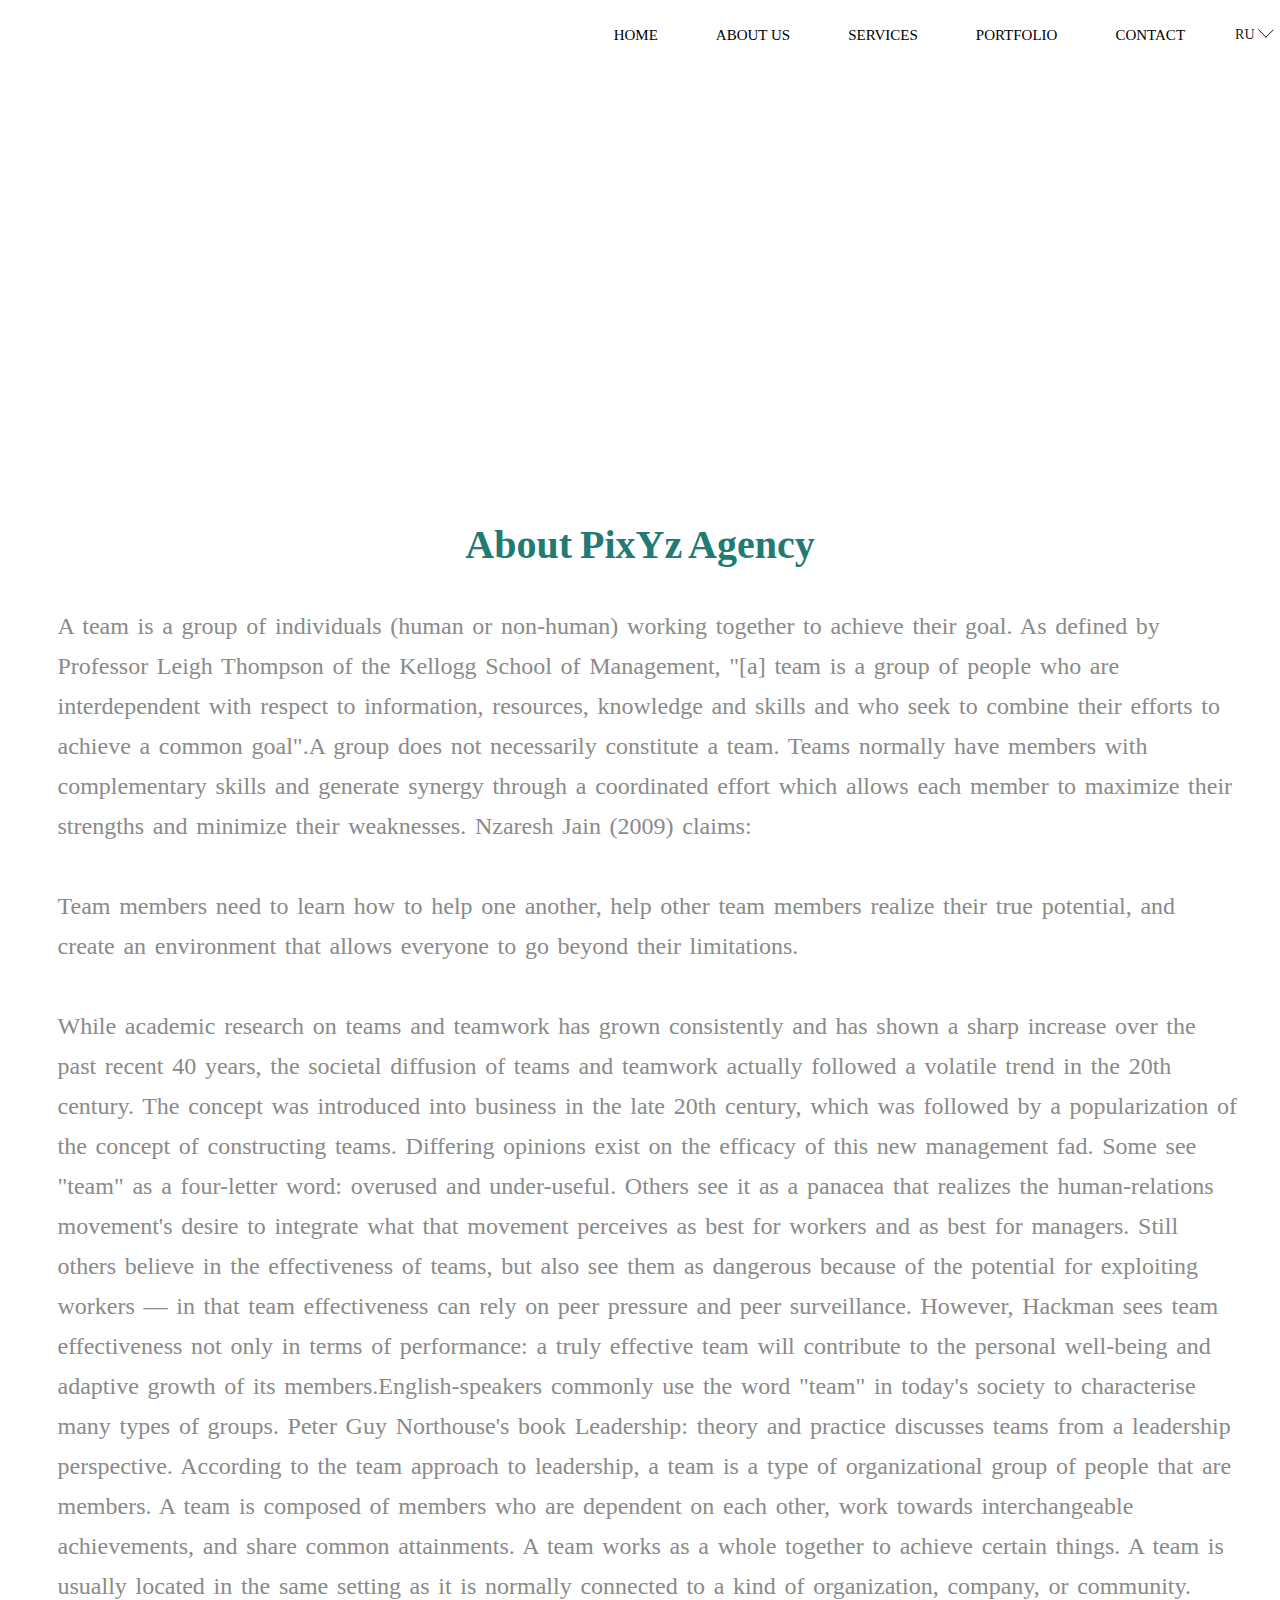
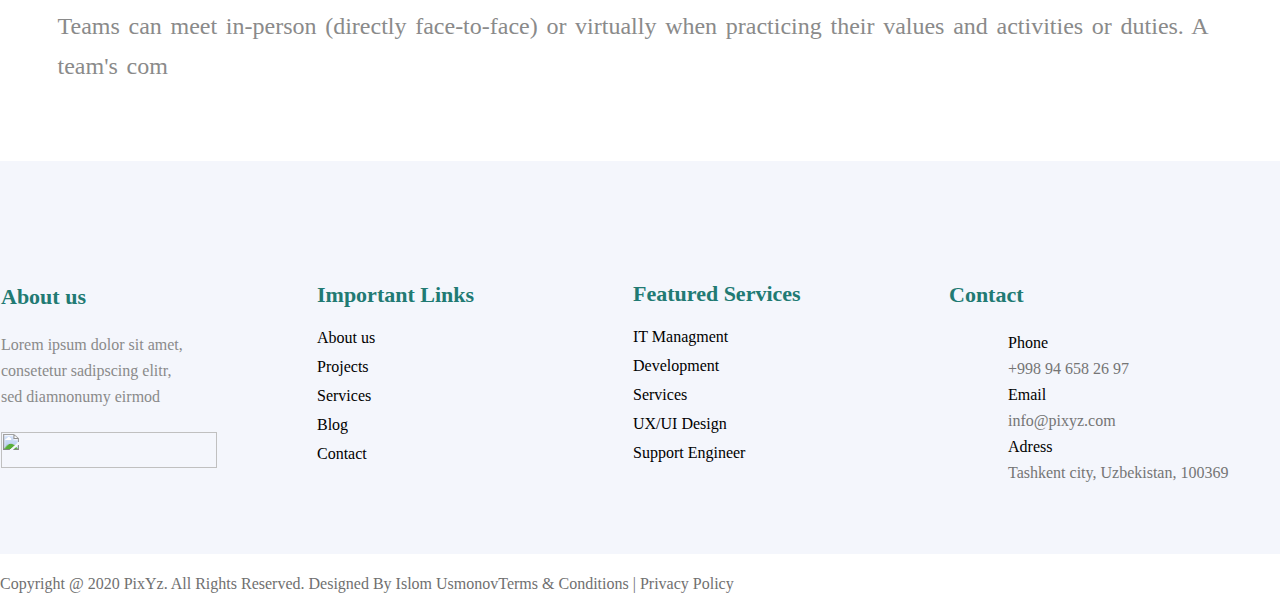
==== commit f67cad35: "change all" ====
--- a/aboutus.html
+++ b/aboutus.html
@@ -89,7 +89,7 @@
         interdependent with respect to information, resources, knowledge and skills and who seek to combine their efforts to achieve a 
         common goal".A group does not necessarily constitute a team. Teams normally have members with complementary skills
         and generate synergy
-        through a coordinated effort which allows each member to maximize their strengths and minimize their weaknesses. Naresh 
+        through a coordinated effort which allows each member to maximize their strengths and minimize their weaknesses. Nzaresh 
         Jain (2009) claims:<br>
         <br>
         Team members need to learn how to help one another, help other team members realize their true potential, and create an 
@@ -165,7 +165,7 @@
                 <img src="img/ic_place_24px.png" alt="" />
               </div>
             </div>
-          </div>
+          </div> 
         </div>
       </div>
     </div>
@@ -186,6 +186,55 @@
           </div>
         </div>
       </div>
+      <div>
+        <div>
+          <div>
+            <div>
+              <div>
+                <div>
+                  <div>
+                    <div>
+                      <div>
+                        <div>
+                          <div>
+                            <div>
+                              <div>
+                                <div>
+                                  <div>
+                                    <div>
+                                      <div>
+                                        <div>
+                                          <div>
+                                            <div>
+                                              <div>
+                                                <div>
+                                                  <div>
+                                                    <div>
+                                                      <div> 
+                                                    </div>
+                                                  </div>
+                                                </div>
+                                              </div>
+                                            </div>
+                                          </div>
+                                        </div>
+                                      </div>
+                                    </div>
+                                  </div>
+                                </div>
+                              </div>
+                            </div>
+                          </div>
+                        </div>
+                      </div>
+                    </div>
+                  </div>
+                </div>
+              </div>
+            </div>
+          </div>
+        </div>
+      </div>
     </div>
   <script src="css/main.js"></script>
 
--- a/css/main.css
+++ b/css/main.css
@@ -600,9 +600,10 @@
     position: relative;
     display: flex;
     align-items: center;
-    gap: 75px;
+    gap: 245px;
     justify-content: center;
     margin-bottom: 250px;
+    
 }
 
 .banner__home3 {
@@ -701,7 +702,7 @@
 }
 
 .banner__home2 p {
-    width: 700px;
+    width: 665px;
     /* border: 2px solid red; */
     font-family: 'HelveticaNeueCyr';
     font-weight: 400;
@@ -709,6 +710,7 @@
     line-height: 40px;
     color: #8A8A8A;
 }
+
 
 .banner__home3 p {
     width: 490px;
@@ -840,7 +842,7 @@
     position: absolute;
     right: 37%;
     transform: translate(50%, 25%);
-    top: -71%;
+    top: -77%;
     height: 294px;
     width: 602px;
 }
@@ -1723,6 +1725,8 @@
     border: 1px solid #49d6cb;
     padding: 0 0 0 25px;
     font-size: 16px;
+    color: #C9C9C9;
+    outline: none;
 }
 
 .project {
@@ -1795,12 +1799,25 @@
 }
 
 select{
-    color: #C9C9C9;
+    /* color: #C9C9C9; */
     outline: none;
 
 
 }
-
+.language-ru{
+    border: none;
+    background: #8a8a8a00;
+    height: 20px;
+    margin-top: 23px;
+    background: url(../img/lineline.png) no-repeat right 22px center;
+    width: 60px;
+    -moz-appearance:none; /* Firefox */
+    -webkit-appearance:none; /* Safari and Chrome */
+    appearance:none;
+}
+.language-ru:hover{
+    color: #00A49A;
+}
 .banner__index__email a {
     display: flex;
     /* justify-content: center; */
@@ -1927,7 +1944,7 @@
     font-weight: 700;
     color: #217A73;
     margin-bottom: 18px;
-    margin-top: 46px;
+    margin-top: 32px;
 }
 
 .footer-important a {
@@ -1951,7 +1968,7 @@
     font-weight: 700;
     color: #217A73;
     margin-bottom: 18px;
-    margin-top: 46px;
+    margin-top: 43px;
 
 }
 
@@ -1983,7 +2000,7 @@
     font-weight: 700;
     color: #217A73;
     margin-bottom: 18px;
-    margin-top: 46px;
+    margin-top: 44px;
 }
 
 .footer-contact h6 {
@@ -2471,6 +2488,12 @@
     .Line_wrapper3{
         display: none;
     }
+    .banner__index__icons-wrapper{
+        display: flex;
+        justify-content: center;
+        align-items: center;
+
+    }
     .Line_wrapper5 img{
         display: none;
     }
@@ -2482,6 +2505,9 @@
     }
     .Line_wrapper2 img{
         display: none;
+    }
+    .banner__home2 p{
+        width: 486px;
     }
     .Line_wrapper1 img{
         display: none;
@@ -2490,9 +2516,12 @@
 @media (max-width: 992px) {
     .navbar-wrapper {
         position: fixed;
-        background: rgba(165, 165, 165, 0.173);
-
+        background: white;
+        box-shadow: 3px -26px 30px 4px #757575;
     } 
+    .banner__home2{
+
+    }
     /* .banner__index__3-content{
     } */
     .banner__aboutus--text p {
@@ -2648,11 +2677,16 @@
 
     }
     .banner__home2 img{
-        display: none;
+        
     }
     .banner__home2{
         gap: 0px;
 
+
+    }
+    .titles-wrapper-1 h2
+    {
+        margin-left: 15%;
     }
     .phone{
         margin: 0;
@@ -2697,6 +2731,7 @@
 
     .banner__index p{
         font-size: 14px;
+        margin-bottom: 15px;
     }
     .titles-wrapper p{
         width: 548px;
@@ -2735,10 +2770,12 @@
     .sub-footer-p {
         font-size: 12px;
     }
+
     .banner__aboutus--text p {
         width: 748px;
 
     }
+    
     .Line_wrapper2 {
         position: absolute;
         right: 43%;
@@ -2747,6 +2784,7 @@
         width: 207px;
         display: none;
     }
+
     .Line_wrapper1 {
         position: absolute;
         right: 50%;
@@ -2763,10 +2801,12 @@
         height: 289px;
         width: 645px;
     }
+
     .Line_wrapper4 {
 
         display: none;
     }
+
     .Line_wrapper5 {
         position: absolute;
         right: 20%;
@@ -2776,9 +2816,11 @@
         width: 434px;
         display: none;
     }
+
     .banner__home2 img{
         display: none;
     }
+
     .Line_wrapper3{
         display: none;
     }
@@ -2821,13 +2863,16 @@
         grid-template-columns: repeat(1, 1fr);
         gap: 16px;
     }
+
     .quote_2{
         display: none;
     }
+
     .quote_1{
         display: none;
     }
-        .name {
+
+    .name {
         width: 230px;
     }
 
@@ -2854,34 +2899,40 @@
     .project {
         width: 464px;
     }
+
     .banner__index__name {
         width: 500px;
         margin-left: 45px;
     }
+
     .banner__home2 p{
         width: 550px;
     }
+
     .banner__home2{
         gap: 0;
         margin-bottom: 80px;
     }
+
     .banner__index__email{
         width: 647px;
     }
+
     .banner__index__button{
         margin-top: 0px;
         margin-bottom: 100px;
     }
-    
 
     .purchase {
         width: 747px;
     }
+
     .main-order-wrapper {
         display: grid;
         grid-template-columns: repeat(1, 1fr);
         margin-left: 120px ;
     }
+
     .toggle-menu {
         right: 6px;
         top: 19px;
@@ -2895,6 +2946,7 @@
         height: 268px;
         width: 610px;
     }
+
     .Line_wrapper11 {
         position: absolute;
         right: 33%;
@@ -2903,6 +2955,7 @@
         /* height: 326px; */
         width: 456px;
     }
+
     .Line_wrapper6 {
         position: absolute;
         right: 45%;
@@ -2911,6 +2964,7 @@
         height: 207px;
         width: 642px;
     }
+
     .Line_wrapper7 {
         position: absolute;
         right: 50%;
@@ -2919,6 +2973,7 @@
         height: 283px;
         width: 396px;
     }
+
     .Line_wrapper8 {
         position: absolute;
         right: 55%;
@@ -2927,6 +2982,7 @@
         height: 258px;
         width: 588px;
     }
+
     .Line_wrapper9 {
         position: absolute;
         right: 76%;
@@ -2934,11 +2990,11 @@
         top: -59%;
         height: 311px;
         /* width: 746px; */
-    } 
+    }
+
     .banner__index__3_content2{
         margin-left: 66px;
     }
-
 }
 @media(max-width: 610px) {
     .banner__index--2 p{
@@ -3143,6 +3199,16 @@
     }
 }
 @media(max-width: 530px){
+    .footer-content{
+        display: grid;
+        grid-template-columns: repeat(1, 1fr);
+        row-gap: 35px;
+        margin-left: 46px;
+    }
+    .footer-logo img{
+        
+        margin-left: 46px;
+    }
     .titles-wrapper p {
         width: 416px;
     }
@@ -3197,7 +3263,11 @@
         display: grid;
         grid-template-columns: repeat(1, 1fr);
         row-gap: 35px;
-        margin-left: 75px;
+        margin-left: 46px;
+    }
+    .footer-logo img{
+        
+        margin-left: 46px;
     }
     
     .name{
@@ -3269,7 +3339,7 @@
         width: 292px;
     }
     .aboutus-title h1 {
-        width: 341px;
+        width: 282px;
         line-height: 40px;
     }
     .titles-wrapper h1 {
@@ -3293,5 +3363,27 @@
     .banner__index__coment p{
         font-size: 16px;
     }
-}
+
+}
+@media(max-width: 322px){
+    .banner__index__3_content1{
+        width: 294px;
+    }
+    .banner__index__3-content {
+        width: 100px;
+        margin-left: 0px;
+    }
+    .banner__index__3_content1 p {
+        width: 279px;
+        font-size: 16px;
+        color: #C9C9C9;
+        margin: 0 0 27px 0;
+        word-spacing: 2.7px;
+        line-height: 20px;
+    }
+    .banner__aboutus--text h1{
+        margin-left: 37px;
+    }
+}
+
  /*-------------------------------------------------Responsive-End----------------------------------------------------------- */--- a/css/_responsive-aboutus.css
+++ b/css/_responsive-aboutus.css
@@ -53,3 +53,4 @@
         line-height: 30px;
     }
 }
+
